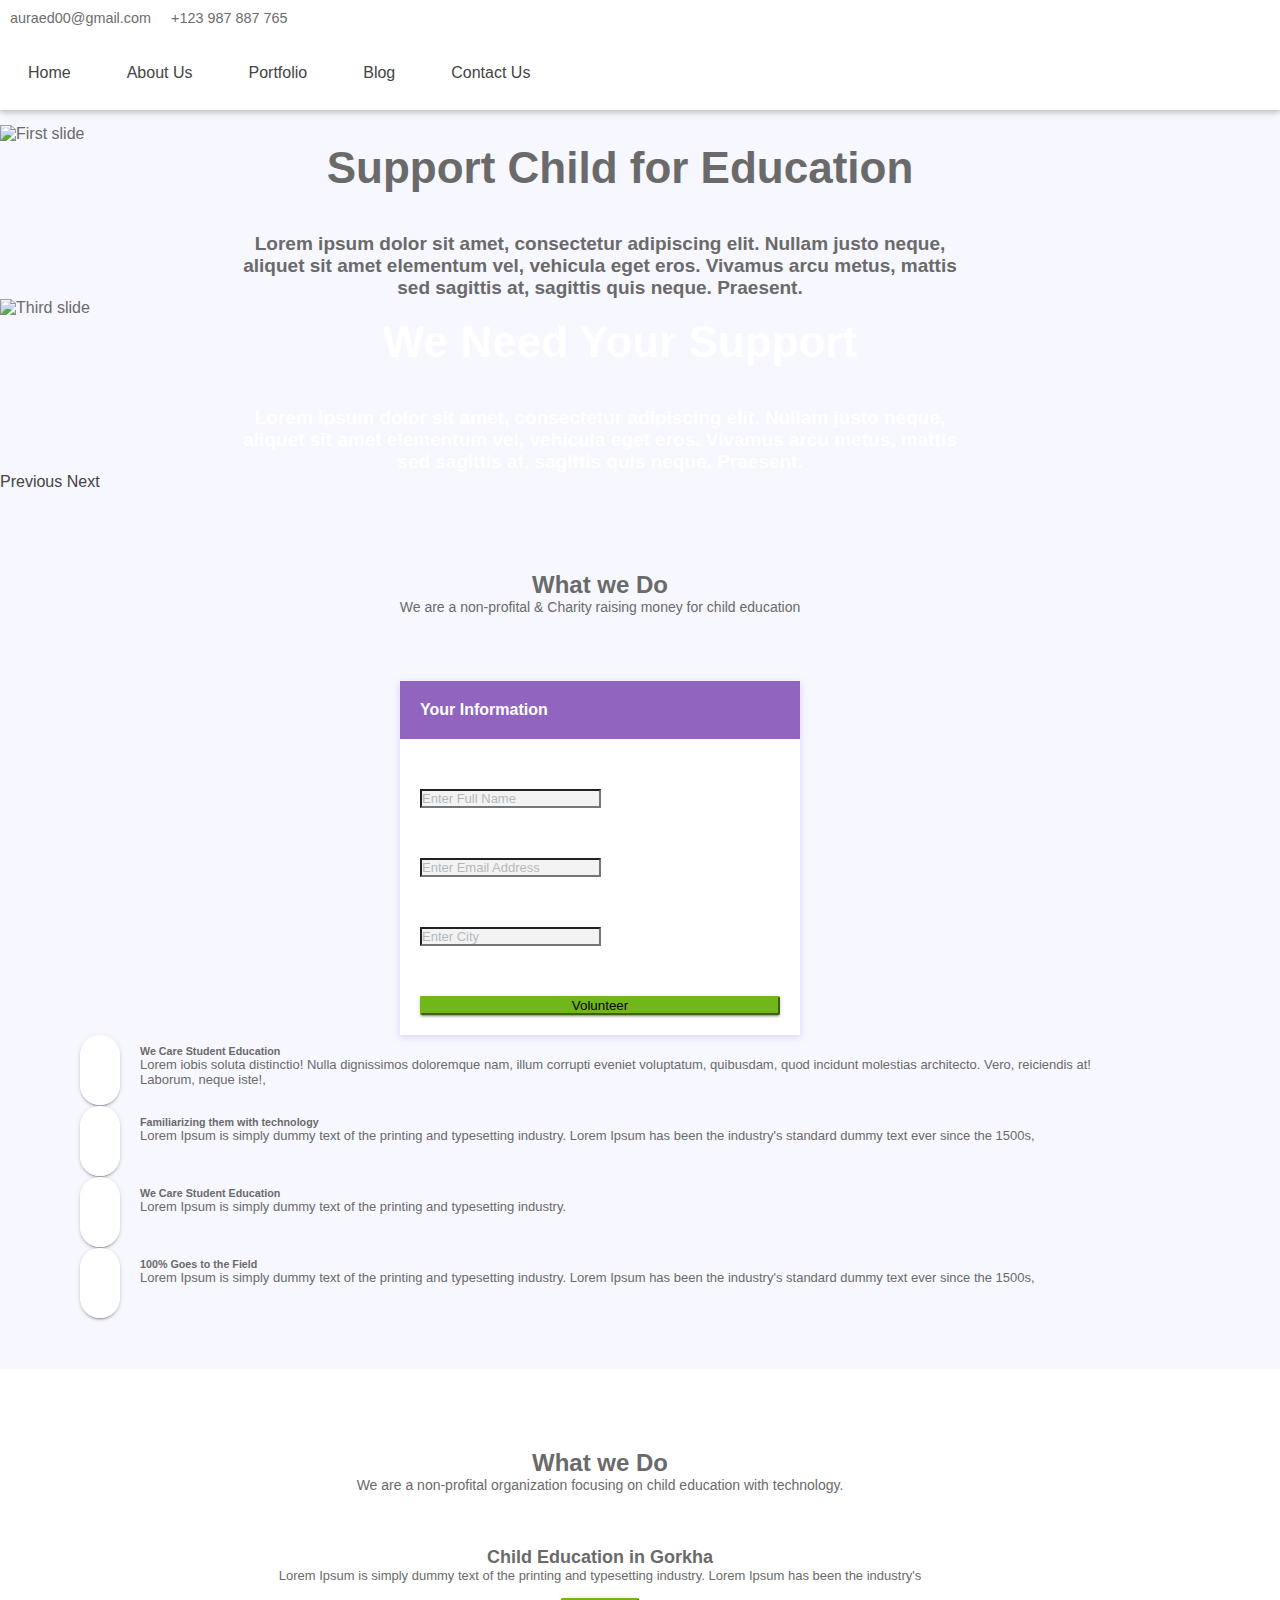
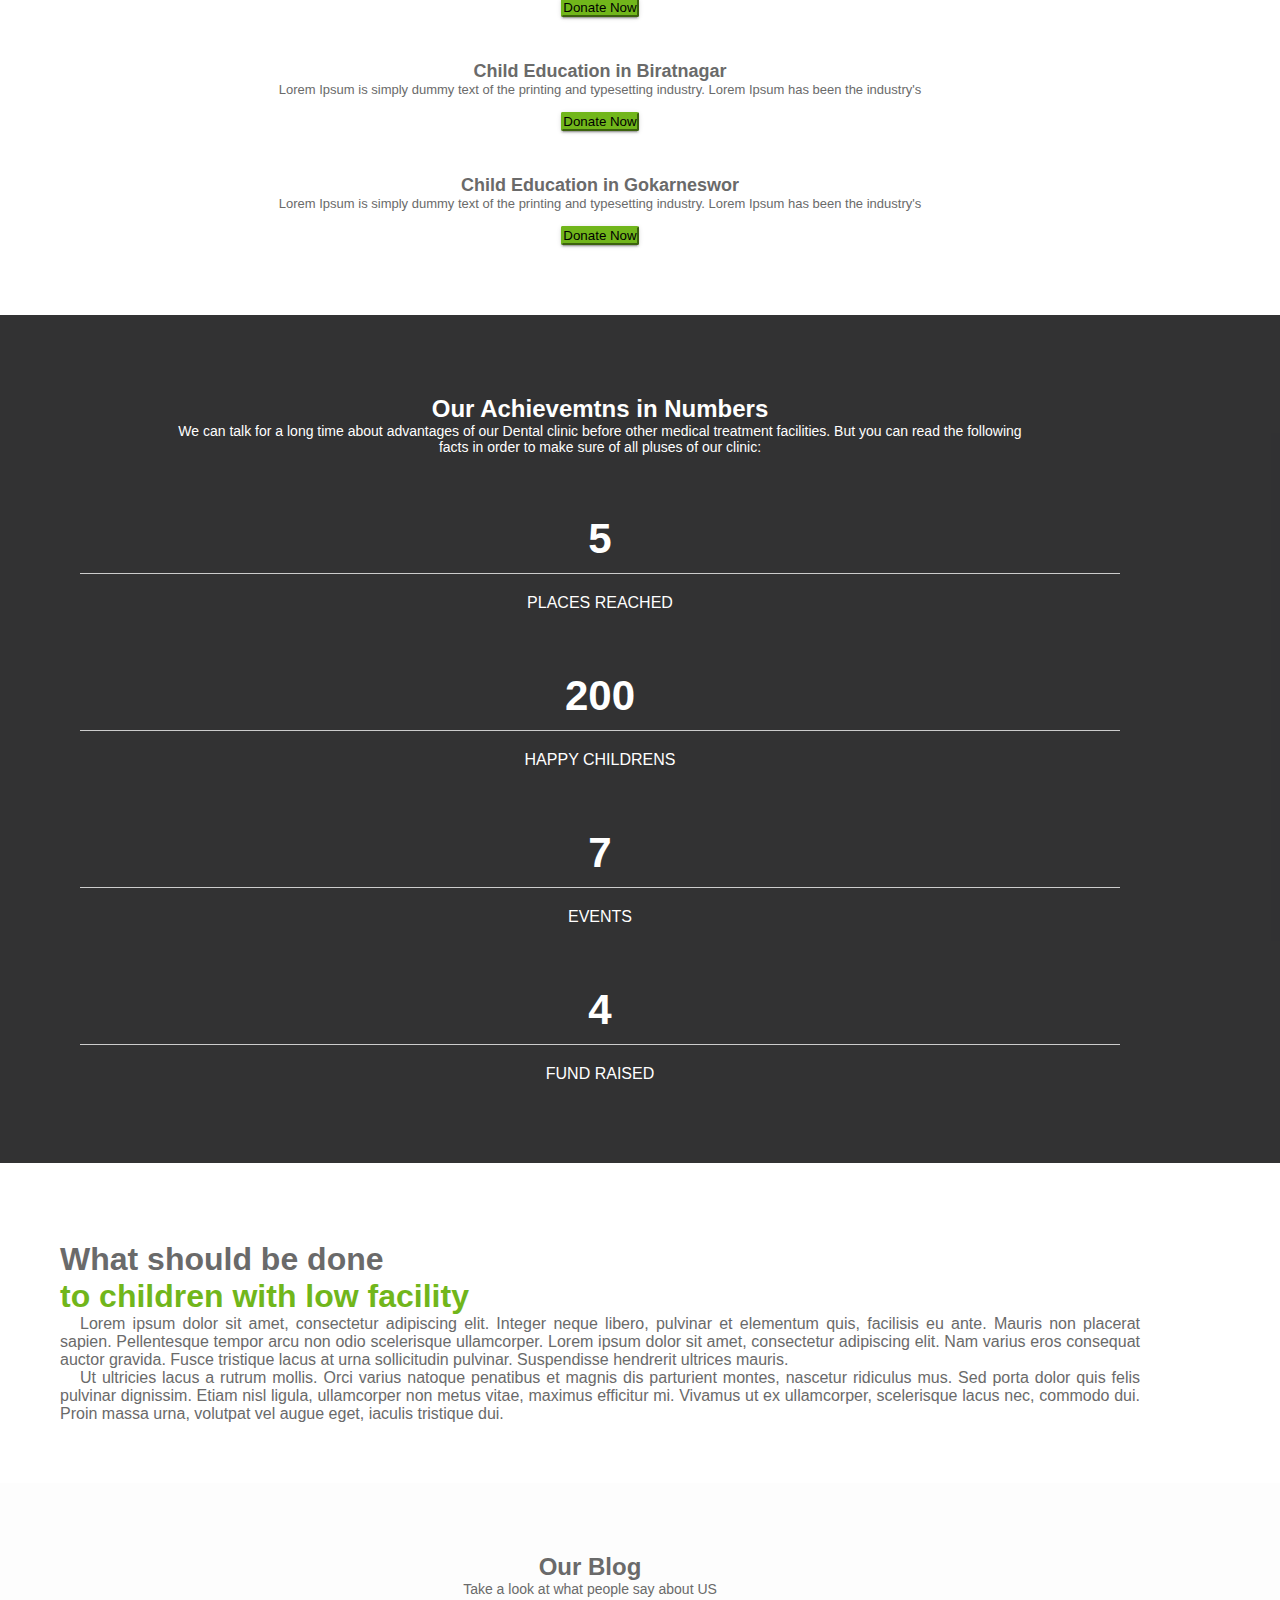
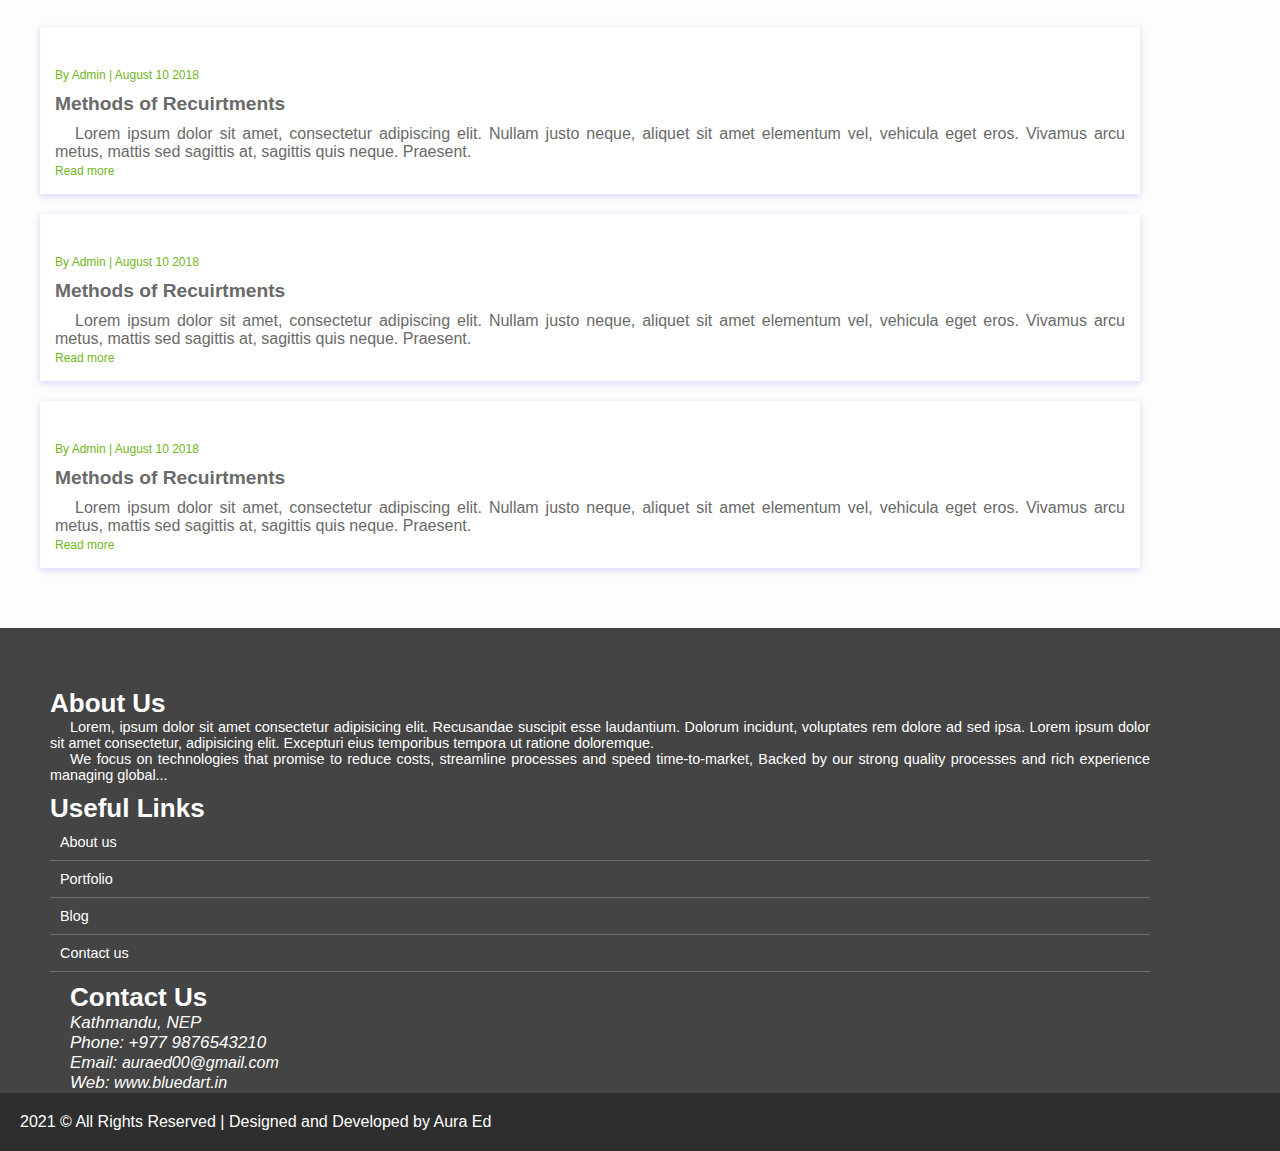
==== index.html @ 3502967f "logo" ====
<!doctype html>
<html lang="en">

<head>
    <meta charset="utf-8">
    <meta name="viewport" content="width=device-width, initial-scale=1, shrink-to-fit=no">
    <title>Aura Ed | Lets educate</title>

    <link rel="shortcut icon" href="assets/images/fav.jpg">
    <link rel="stylesheet" href="assets/css/bootstrap.min.css">
    <link rel="stylesheet" href="assets/css/fontawsom-all.min.css">
    <link rel="stylesheet" type="text/css" href="assets/css/style.css" />
<script type="text/javascript" src="assets/js/jquery-3.2.1.min.js"></script>
</head>

    <body>
        <!-- ################# Header Starts Here#######################--->
    <header>
        <div class="header-top">
            <div class="container">
                <div class="row">
                    <div class="col-lg-7 col-md-12 left-item">
                        <ul>
                            <li><i class="fas fa-envelope-square"></i> auraed00@gmail.com</li>
                            <li><i class="fas fa-phone-square"></i> +123 987 887 765</li>
                        </ul>
                    </div>
                    <div class="col-lg-5 d-none d-lg-block right-item">
                        <ul>
                            <li><a><i class="fab fa-facebook-f"></i></a></li>
                            <li><a><i class="fab fa-linkedin-in"></i></a></li>
                            <li><a><i class="fab fa-twitter"></i></a></li>
                            <li> <a><i class="fab fa-instagram"></i></a></li>
                        </ul>
                    </div>
                </div>

            </div>
        </div>
        <div id="nav-head" class="header-nav">
            <div class="container">
                <div class="row">
                    <div class="col-lg-2 col-md-3 no-padding col-sm-12 nav-img" id="nav-img-fix">
                        <img src="assets/images/logo.jpg" alt="">
                       <a data-toggle="collapse" data-target="#menu" href="#menu" ><i class="fas d-block d-md-none small-menu fa-bars"></i></a>
                    </div>
                    <div id="menu" class="col-lg-8 col-md-9 d-none d-md-block nav-item">
                        <ul>
                            <li><a href="index.html">Home</a></li>
                            <li><a href="about_us.html">About Us</a></li>
                            <li><a href="portfolio.html">Portfolio</a></li>  
                            <li><a href="blog.html">Blog</a></li>
                            <li><a href="contact_us.html">Contact Us</a></li>
                        </ul>
                    </div>
                    
                </div>

            </div>
        </div>

    </header>
    <!-- ################# Slider Starts Here#######################--->

    <div class="slider-detail">

        <div id="carouselExampleIndicators" class="carousel slide" data-ride="carousel">
            <ol class="carousel-indicators">
                <li data-target="#carouselExampleIndicators" data-slide-to="0" class="active"></li>
                <li data-target="#carouselExampleIndicators" data-slide-to="1"></li>

            </ol>
            <div class="carousel-inner">
                <div class="carousel-item active">
                    <img class="d-block w-100" src="assets/images/slider/slide-02.jpg" alt="First slide">
                    <div class="carousel-caption d-none d-md-block">
                        <h5 class=" bounceInDown">Support Child for Education</h5>
                        <p class=" bounceInLeft">Lorem ipsum dolor sit amet, consectetur adipiscing elit. Nullam justo neque, <br>
                            aliquet sit amet elementum vel, vehicula eget eros. Vivamus arcu metus, mattis <br>
                            sed sagittis at, sagittis quis neque. Praesent.</p>

                        <div class="row vbh">
                        </div>
                    </div>
                </div>

                <div class="carousel-item">
                    <img class="d-block w-100" src="assets/images/slider/slide-03.jpg" alt="Third slide">
                    <div class="carousel-caption vdg-cur d-none d-md-block">
                        <h5 class=" bounceInDown">We Need Your Support</h5>
                        <p class=" bounceInLeft">Lorem ipsum dolor sit amet, consectetur adipiscing elit. Nullam justo neque, <br>
                            aliquet sit amet elementum vel, vehicula eget eros. Vivamus arcu metus, mattis <br>
                            sed sagittis at, sagittis quis neque. Praesent.</p>

                        <div class="row vbh">
                        </div>
                    </div>
                </div>

            </div>
            <a class="carousel-control-prev" href="#carouselExampleIndicators" role="button" data-slide="prev">
                <span class="carousel-control-prev-icon" aria-hidden="true"></span>
                <span class="sr-only">Previous</span>
            </a>
            <a class="carousel-control-next" href="#carouselExampleIndicators" role="button" data-slide="next">
                <span class="carousel-control-next-icon" aria-hidden="true"></span>
                <span class="sr-only">Next</span>
            </a>
        </div>


    </div>
    
      <!-- ################# What we Do Here#######################--->
    <section class="what-we-do">
       <div class="container">
            <div class="session-title row">
                <h2>What we Do</h2>
                <p>We are a non-profital & Charity raising money for child education</p> 
            </div><br>
            <div class="row">
                <div class="col-md-6">
                <br>
                <div class="donat-form">
                    <div class="form-titl">
                                     <b>Your Information</b>
                                         </div>
                                         <div class="form-dong">
                                             <div class="input-group mb-3">
                                             </div>
                                             <div class="input-group mb-3">
                                                  <input type="text" class="form-control" placeholder="Enter Full Name">
                                             </div>
                                             <div class="input-group mb-3">
                                                  <input type="text" class="form-control" placeholder="Enter Email Address">
                                             </div>
                                              <div class="input-group mb-3">
                                                  <input type="text" class="form-control" placeholder="Enter City">
                                             </div>
                                             <div class=" no-margin ">
                                                <button class="btn btn-success">Volunteer</button>
                                             </div>
                                         </div>
                                          
                                    </div>
                </div>
                <div class="col-md-6">
                    <div class="donation-list">
                        <div class="we-ro">
                            <div class="icon">
                                <i class="fas fa-user-graduate"></i>
                            </div>
                            <div class="detail">
                                <h6>We Care Student Education</h6>
                                <p>Lorem iobis soluta distinctio! Nulla dignissimos doloremque nam, illum corrupti eveniet voluptatum, quibusdam, quod incidunt molestias architecto. Vero, reiciendis at! Laborum, neque iste!,</p>
                            </div>
                        </div>
                        <div class="we-ro">
                            <div class="icon">
                                <i class="fas fa-laptop-code"></i>    
                            </div>
                            <div class="detail">
                                <h6>Familiarizing them with technology </h6>
                                <p>Lorem Ipsum is simply dummy text of the printing and typesetting industry. Lorem Ipsum has been the industry's standard dummy text ever since the 1500s,</p>
                            </div>
                        </div>
                        <div class="we-ro">
                            <div class="icon">
                                <i class="fas fa-graduation-cap"></i>
                            </div>
                            <div class="detail">
                                <h6>We Care Student Education</h6>
                                <p>Lorem Ipsum is simply dummy text of the printing and typesetting industry.</p>
                            </div>
                        </div>
                        <div class="we-ro">
                            <div class="icon">
                                <i class="fas fa-dollar-sign"></i>
                            </div>
                            <div class="detail">
                                <h6>100% Goes to the Field</h6>
                                <p>Lorem Ipsum is simply dummy text of the printing and typesetting industry. Lorem Ipsum has been the industry's standard dummy text ever since the 1500s,</p>
                            </div>
                        </div>
                       
                    </div>
                </div>
            </div>
            
            
       </div>
       
        
    </section>
    <!-- ################# Events Start Here#######################--->
    <section class="events">
        <div class="container">
            <div class="session-title row">
                <h2>What we Do</h2>
                <p>We are a non-profital organization focusing on child education with technology.</p> 
            </div>
            <div class="event-ro row">
                <div class="col-md-4 col-sm-6">
                    <div class="event-box">
                        <img src="assets/images/events/image_08.jpg" alt="">
                        <h4>Child Education in Gorkha</h4>
                        <!-- <p class="raises"><span>Raised : $34,425</span> / $500,000 </p> -->
                        <p class="desic">Lorem Ipsum is simply dummy text of the printing and typesetting industry.  Lorem Ipsum has been the industry's </p>
                        <button class="btn btn-success btn-sm">Donate Now</button><!--read more rakhda hunxa donate now ko thau ma-->
                    </div>
                </div>
                <div class="col-md-4 col-sm-6">
                    <div class="event-box">
                        <img src="assets/images/events/image_06.jpg" alt="">
                        <h4>Child Education in Biratnagar</h4>
                        <!-- <p class="raises"><span>Raised : $34,425</span> / $500,000 </p> -->
                        <p class="desic">Lorem Ipsum is simply dummy text of the printing and typesetting industry.  Lorem Ipsum has been the industry's </p>
                        <button class="btn btn-success btn-sm">Donate Now</button> <!--read more-->
                    </div>
                </div>
                <div class="col-md-4 col-sm-6">
                    <div class="event-box">
                        <img src="assets/images/events/image_04.jpg" alt="">
                        <h4>Child Education in Gokarneswor</h4>
                        <!-- <p class="raises"><span>Raised : $34,425</span> / $500,000 </p> -->
                        <p class="desic">Lorem Ipsum is simply dummy text of the printing and typesetting industry.  Lorem Ipsum has been the industry's </p>
                        <button class="btn btn-success btn-sm">Donate Now</button><!--read more-->
                    </div>
                </div>
            </div>
        </div>
    </section>
    
     <!-- ################# Charity Number Starts Here#######################--->


    <div class="doctor-message">
        <div class="inner-lay">
            <div class="container">
               <div class="row session-title">
                   <h2>Our Achievemtns in Numbers</h2>
                   <p>We can talk for a long time about advantages of our Dental clinic before other medical treatment facilities.
But you can read the following facts in order to make sure of all pluses of our clinic:</p>
               </div>
                <div class="row">
                    <div class="col-sm-3 numb">
                        <h3 class="count">5</h3>
                        <span>PLACES REACHED</span>
                    </div>
                    <div class="col-sm-3 numb">
                        <h3 class="count">200</h3>
                        <span>HAPPY CHILDRENS</span>
                    </div>
                    <div class="col-sm-3 numb">
                        <h3 class="count">7</h3>
                        <span>EVENTS</span>
                    </div>
                    <div class="col-sm-3 numb">
                        <h3 class="count">4</h3>
                        <span>FUND RAISED</span>
                    </div>
                </div>
		      <script type="text/javascript" src="assets/js/counter.js"></script>
            </div>

        </div>

    </div>
    <!-- ################# About Us Starts Here#######################--->

    <section class="with-medical">
        <div class="container">
            
            <div class="row">
               <div class="col-lg-6 col-md-12">
                    <img src="assets/images/about.jpg" alt="">
                </div>
                <div class="col-lg-6 col-md-12 txtr">
                    <h4>What should be done<br>
                     <span>to children with low facility</span>   
                    </h4>
                    <p>Lorem ipsum dolor sit amet, consectetur adipiscing elit. Integer neque libero, pulvinar et elementum quis, facilisis eu ante. Mauris non placerat sapien. Pellentesque tempor arcu non odio scelerisque ullamcorper. Lorem ipsum dolor sit amet, consectetur adipiscing elit. Nam varius eros consequat auctor gravida. Fusce tristique lacus at urna sollicitudin pulvinar. Suspendisse hendrerit ultrices mauris.</p>
                    <p>Ut ultricies lacus a rutrum mollis. Orci varius natoque penatibus et magnis dis parturient montes, nascetur ridiculus mus. Sed porta dolor quis felis pulvinar dignissim. Etiam nisl ligula, ullamcorper non metus vitae, maximus efficitur mi. Vivamus ut ex ullamcorper, scelerisque lacus nec, commodo dui. Proin massa urna, volutpat vel augue eget, iaculis tristique dui. </p>
                </div>
                
            </div>
        </div>
    </section>
    
    
    <!-- ################# Our Blog Starts Here#######################--->

    <section class="our-blog">
         	<div class="container">
         		<div class="row session-title">
        			<h2> Our Blog </h2>
        			<p>Take a look at what people say about US </p>
        		</div>
        		<div class="blog-row row">
        			<div class="col-md-4 col-sm-6">
        				<div class="single-blog">
        					<figure>
        						<img src="assets/images/events/image_01.jpg" alt="">
        					</figure>
        					<div class="blog-detail">
        						<small>By Admin | August 10 2018</small>
								<h4>Methods of Recuirtments</h4>
								<p> Lorem ipsum dolor sit amet, consectetur adipiscing elit. Nullam justo neque, aliquet sit amet elementum vel, vehicula eget eros. Vivamus arcu metus, mattis sed sagittis at, sagittis quis neque. Praesent.</p>
								<div class="link">
									<a href="">Read more </a><i class="fas fa-long-arrow-alt-right"></i>
								</div>
        					</div>
        					
        					
        				</div>
        			</div>
        			<div class="col-md-4 col-sm-6">
        				<div class="single-blog">
        					<figure>
        						<img src="assets/images/events/image_02.jpg" alt="">
        					</figure>
        					<div class="blog-detail">
        						<small>By Admin | August 10 2018</small>
								<h4>Methods of Recuirtments</h4>
								<p> Lorem ipsum dolor sit amet, consectetur adipiscing elit. Nullam justo neque, aliquet sit amet elementum vel, vehicula eget eros. Vivamus arcu metus, mattis sed sagittis at, sagittis quis neque. Praesent.</p>
								<div class="link">
									<a href="">Read more </a><i class="fas fa-long-arrow-alt-right"></i>
								</div>
        					</div>
        					
        					
        				</div>
        			</div>
        			<div class="col-md-4 col-sm-6">
        				<div class="single-blog">
        					<figure>
        						<img src="assets/images/events/image_03.jpg" alt="">
        					</figure>
        					<div class="blog-detail">
        						<small>By Admin | August 10 2018</small>
								<h4>Methods of Recuirtments</h4>
								<p> Lorem ipsum dolor sit amet, consectetur adipiscing elit. Nullam justo neque, aliquet sit amet elementum vel, vehicula eget eros. Vivamus arcu metus, mattis sed sagittis at, sagittis quis neque. Praesent.</p>
								<div class="link">
									<a href="">Read more </a><i class="fas fa-long-arrow-alt-right"></i>
								</div>
        					</div>
        					
        					
        				</div>
        			</div>
        		</div>
         	</div>
         </section>

        <footer class="footer">
        <div class="container">
            <div class="row">
                <div class="col-md-4 col-sm-12">
                    <h2>About Us</h2>
                    <p>
                        Lorem, ipsum dolor sit amet consectetur adipisicing elit. Recusandae suscipit esse laudantium. Dolorum incidunt, voluptates rem dolore ad sed ipsa. Lorem ipsum dolor sit amet consectetur, adipisicing elit. Excepturi eius temporibus tempora ut ratione doloremque.
                    </p>
                    <p>We focus on technologies that promise to reduce costs, streamline processes and speed time-to-market, Backed by our strong quality processes and rich experience managing global... </p>
                </div>
                <div class="col-md-4 col-sm-12">
                    <h2>Useful Links</h2>
                    <ul class="list-unstyled link-list">
                        <li><a ui-sref="about" href="/about_us.html">About us</a><i class="fa fa-angle-right"></i></li>
                        <li><a ui-sref="portfolio" href="/portfolio.html">Portfolio</a><i class="fa fa-angle-right"></i></li>
                        <li><a ui-sref="blog" href="/blog.html">Blog</a><i class="fa fa-angle-right"></i></li>
                        <li><a ui-sref="contact" href="/contact_us.html">Contact us</a><i class="fa fa-angle-right"></i></li>
                    </ul>
                </div>
                <div class="col-md-4 col-sm-12 map-img">
                    <h2>Contact Us</h2>
                    <address class="md-margin-bottom-40">
                        Kathmandu, NEP <br>
                        Phone: +977 9876543210 <br>
                        Email: <a href="auraed00@gmail.com" target="_blank" class="">auraed00@gmail.com</a><br><!--use target="_blank to keep user on our site on every link or href"-->
                        Web: <a href="smart-eye.html" class="">www.bluedart.in</a><!--should change to ours-->
                    </address>

                </div>
            </div>
        </div>
        

    </footer>
    <div class="copy">
            <div class="container">
                <a href="#">2021 &copy; All Rights Reserved | Designed and Developed by Aura Ed</a><!--yeha hamro link rakhna parxa-->
                
                <span>
                <a><i class="fab fa-facebook-f"></i></a>
                <a><i class="fab fa-linkedin-in"></i></a>
                <a><i class="fab fa-twitter"></i></a>
                <a><i class="fab fa-instagram"></i></a>
        </span>
            </div>

        </div>
    
    
    </body>

<script src="assets/js/jquery-3.2.1.min.js"></script>
<script src="assets/js/popper.min.js"></script>
<script src="assets/js/bootstrap.min.js"></script>        
<script src="assets/js/script.js"></script>


</html>
---- assets/css/style.css ----
/* =======================================================================
Template Name: Dil Hospital
Author:  SmartEye Adminpanel
Author URI: www.smarteyeapps.com
Version: 1.0
coder name:Prabin Raja
Description: This Template is created for web template
======================================================================= */
/* ===================================== Import Less ================================== */
@font-face {
  font-family: 'mouse-300';
  src: url("../fonts/RobotoSlab-Regular.ttf") format("truetype"); }
@font-face {
  font-family: 'mouse-500';
  src: url("../fonts/RobotoSlab-Bold.ttf") format("truetype"); }
/* ===================================== Basic CSS ================================== */
* {
  margin: 0px;
  padding: 0px;
  list-style: none; }

img {
  max-width: 100%; }

#nav-img-fix{
  margin-top: -19px;
}

a {
  text-decoration: none;
  outline: none;
  color: #444; }

a:hover {
  color: #444; }

ul {
  margin-bottom: 0;
  padding-left: 0; }

a:hover,
a:focus,
input,
textarea {
  text-decoration: none;
  outline: none; }

.center {
  text-align: center; }

.left {
  text-align: left; }

.right {
  text-align: right; }

.cp {
  cursor: pointer; }

html, body {
  height: 100%; }

p {
  margin-bottom: 0px;
  width: 100%; }

.no-padding {
  padding: 0px; }

.no-margin {
  margin: 0px; }

.hid {
  display: none; }

.top-mar {
  margin-top: 15px; }

.h-100 {
  height: 100%; }

::placeholder {
  color: #747f8a !important;
  font-size: 13px;
  opacity: .5 !important; }

.container-fluid {
  padding: 0px; }

h1, h2, h3, h4, h5, h6 {
  font-family: "mouse-500", Arial, Helvetica, sans-serif; }

strong {
  font-family: "mouse-500", Arial, Helvetica, sans-serif; }

body {
  background-color: #f7f7ff !important;
  font-family: "mouse-300", Arial, Helvetica, sans-serif;
  color: #6A6A6A; }

.session-title {
  padding: 30px;
  margin: 0px; }
  .session-title h2 {
    width: 100%;
    text-align: center; }
  .session-title p {
    max-width: 850px;
    text-align: center;
    float: none;
    margin: auto;
    font-size: 14px; }
  .session-title span {
    float: right;
    font-style: italic; }

.inner-title {
  padding: 20px;
  padding-left: 0px;
  margin-bottom: 30px; }
  .inner-title h2 {
    width: 100%;
    text-align: center;
    font-size: 2rem;
    font-family: "slab", Arial, Helvetica, sans-serif; }
  .inner-title p {
    width: 100%;
    text-align: center; }

.page-nav {
  padding: 40px;
  text-align: center;
  padding-top: 160px; }
  .page-nav ul {
    float: none;
    margin: auto; }
  .page-nav h2 {
    font-size: 36px;
    width: 100%;
    color: #444; }
    @media screen and (max-width: 600px) {
      .page-nav h2 {
        font-size: 26px; } }
  .page-nav ul li {
    float: left;
    margin-right: 10px;
    margin-top: 10px;
    font-size: 16px; }
    .page-nav ul li i {
      width: 30px;
      text-align: center;
      color: #444; }
    .page-nav ul li a {
      color: #444; }

.btn-success {
  background-color: #71b61b;
  border-color: #71b61b; }
  .btn-success:hover {
    background-color: #71b61b !important;
    border-color: #71b61b !important; }
  .btn-success:active {
    background-color: #71b61b !important;
    border-color: #71b61b !important; }
  .btn-success:focus {
    background-color: #71b61b !important;
    border-color: #71b61b !important;
    box-shadow: none !important; }

.btn-info {
  background-color: #4f6dcd;
  border-color: #4f6dcd; }
  .btn-info:hover {
    background-color: #4f6dcd !important;
    border-color: #4f6dcd !important; }
  .btn-info:active {
    background-color: #4f6dcd !important;
    border-color: #4f6dcd !important; }
  .btn-info:focus {
    background-color: #4f6dcd !important;
    border-color: #4f6dcd !important;
    box-shadow: none !important; }

.btn {
  box-shadow: 0 3px 1px -2px rgba(0, 0, 0, 0.2), 0 2px 2px 0 rgba(0, 0, 0, 0.14), 0 1px 5px 0 rgba(0, 0, 0, 0.12);
  border-radius: 2px; }

.form-control:focus {
  box-shadow: none !important;
  border: 2px solid  #00a8df; }

.btn-light {
  background-color: #FFF;
  color: #3F3F3F; }

.collapse.show {
  display: block !important; }

.form-control:focus {
  box-shadow: none;
  border: 0px !important;
  overflow: hidden; }

.form-control {
  background-color: #FFF;
  margin-bottom: 20px; }
  .form-control:focus {
    background-color: #FFF;
    border-color: #CCC; }

.container {
  max-width: 1100px; }

/* ===================================== Header CSS ================================== */
header {
  box-shadow: 0 2px 5px 0 rgba(0, 0, 0, 0.16), 0 2px 10px 0 rgba(0, 0, 0, 0.12);
  position: absolute;
  width: 100%;
  z-index: 999;
  background-color: #FFF; }
  header .header-top {
    background-color: #f9f9f9; }
    header .header-top .left-item ul li {
      float: left;
      color: #6D6D6D;
      padding: 10px;
      font-size: 0.9rem; }
      header .header-top .left-item ul li i {
        color: #6D6D6D; }
    header .header-top .right-item ul {
      float: right; }
      header .header-top .right-item ul li {
        float: left;
        color: #6D6D6D;
        padding: 10px; }
  header .header-nav .nav-item ul {
    float: right;
    width: 100%; }
    header .header-nav .nav-item ul li {
      float: left;
      font-family: "mouse-300", Arial, Helvetica, sans-serif;
      font-size: 16px;
      padding: 28px; }
      @media screen and (max-width: 1071px) {
        header .header-nav .nav-item ul li {
          padding: 28px 20px; } }
      @media screen and (max-width: 916px) {
        header .header-nav .nav-item ul li {
          padding: 30px 18px; }
          header .header-nav .nav-item ul li a {
            font-size: .9rem; } }
      @media screen and (max-width: 767px) {
        header .header-nav .nav-item ul li {
          float: none;
          padding: 14px;
          border-top: 1px solid #CCC; } }
  header .header-nav .nav-img img {
    width: 200px;
    padding: 0px;
    margin-top: 21px; }
    @media screen and (max-width: 767px) {
      header .header-nav .nav-img img {
        margin-top: 0px;
        padding: 10px; } }
  header .header-nav .appoint {
    padding-top: 21px;
    text-align: right; }
  header .scroll-to-fixed-fixed {
    background-color: #FFF;
    box-shadow: 0 2px 5px 0 rgba(0, 0, 0, 0.16), 0 2px 10px 0 rgba(0, 0, 0, 0.12); }

.small-menu {
  float: right;
  color: #71b61b;
  font-size: 32px;
  margin-top: 12px;
  margin-right: 12px; }

/* ===================================== Slider CSS ================================== */
.slider-detail {
  padding-top: 125px; }
  @media screen and (max-width: 767px) {
    .slider-detail {
      padding-top: 100px; } }
  .slider-detail .carousel-caption {
    text-align: left;
    bottom: 110px; }
    .slider-detail .carousel-caption h5 {
      font-size: 44px;
      margin-left: -40px;
      text-align: center; }
    .slider-detail .carousel-caption p {
      margin-left: -40px;
      font-weight: 600;
      margin-top: 40px;
      font-size: 19px;
      text-align: center; }
  .slider-detail .vbh {
    margin-left: -40px;
    text-align: center; }
    .slider-detail .vbh .btn {
      padding: 10px;
      margin-top: 40px;
      font-weight: 600;
      font-size: 18px;
      margin: auto;
      margin-top: 40px; }
  .slider-detail .vdg-cur {
    color: #FFF; }

/* ===================================== Slider CSS ================================== */
.what-we-do {
  padding: 50px; }
  @media screen and (max-width: 940px) {
    .what-we-do {
      padding: 30px 10px; } }
  .what-we-do .donat-form {
    max-width: 400px;
    margin-bottom: 20px;
    margin: auto;
    box-shadow: 0 2px 6px 0 rgba(218, 218, 253, 0.65), 0 2px 6px 0 rgba(206, 206, 238, 0.54); }
    .what-we-do .donat-form .form-titl {
      padding: 20px;
      background-color: #9164bf;
      color: #FFF; }
    .what-we-do .donat-form .form-dong {
      background-color: #FFF;
      padding: 20px; }
  .what-we-do .input-group-text {
    background-color: #FFF !important; }
  .what-we-do .form-control {
    background-color: #F3F3F3;
    border-radius: 0px; }
  .what-we-do .btn {
    width: 100%; }
  .what-we-do .input-group {
    margin-bottom: 30px !important; }

/* ===================================== Donation list CSS ================================== */
.donation-list .we-ro {
  display: flex;
  padding: 10px; }
  .donation-list .we-ro .icon {
    padding: 10px 20px; }
    .donation-list .we-ro .icon i {
      font-size: 26px;
      padding: 20px;
      background-color: #FFF;
      width: 70px;
      height: 70px;
      text-align: center;
      box-shadow: 0 3px 1px -2px rgba(0, 0, 0, 0.2), 0 2px 2px 0 rgba(0, 0, 0, 0.14), 0 1px 5px 0 rgba(0, 0, 0, 0.12);
      border-radius: 2px;
      border-radius: 50px; }
  .donation-list .we-ro .detail p {
    font-size: 13px; }

/* ===================================== Events Home CSS ================================== */
.events {
  background-color: #FFF;
  padding: 50px; }
  @media screen and (max-width: 940px) {
    .events {
      padding: 30px 10px; } }
  .events .event-ro .event-box {
    text-align: center;
    margin-bottom: 20px; }
    .events .event-ro .event-box img {
      margin-bottom: 20px; }
    .events .event-ro .event-box h4 {
      font-size: 18px; }
    .events .event-ro .event-box .raises {
      margin-bottom: 10px; }
      .events .event-ro .event-box .raises span {
        color: #71b61b; }
    .events .event-ro .event-box .desic {
      font-size: 13px;
      margin-bottom: 15px; }

/* ===================================== Charity Number CSS ================================== */
.doctor-message {
  background-image: url("../images/bg.jpg");
  background-attachment: fixed;
  background-size: cover; }
  .doctor-message .inner-lay {
    background-color: rgba(0, 0, 0, 0.8);
    padding: 50px;
    color: #FFF; }
    @media screen and (max-width: 940px) {
      .doctor-message .inner-lay {
        padding: 30px 10px; } }
    .doctor-message .inner-lay .numb {
      text-align: center;
      padding: 30px; }
      .doctor-message .inner-lay .numb h3 {
        font-size: 42px;
        padding-bottom: 10px;
        border-bottom: 1px solid #CCC;
        margin-bottom: 20px; }

/* ===================================== Our Blog CSS ================================== */
.our-blog {
  background-color: #FDFDFD;
  padding: 40px; }
  @media screen and (max-width: 967px) {
    .our-blog {
      padding: 30px 0px; } }
  .our-blog .single-blog {
    margin-bottom: 20px;
    background-color: #FFF;
    box-shadow: 0 2px 6px 0 rgba(218, 218, 253, 0.65), 0 2px 6px 0 rgba(206, 206, 238, 0.54); }
    .our-blog .single-blog figure {
      margin-bottom: 5px; }
    .our-blog .single-blog .blog-detail {
      padding: 15px; }
    .our-blog .single-blog small {
      color: #71b61b;
      font-size: 12px; }
    .our-blog .single-blog h4 {
      font-size: 1.2rem;
      margin-bottom: 10px;
      margin-top: 10px; }
    .our-blog .single-blog p {
      text-align: justify;
      text-indent: 20px; }
    .our-blog .single-blog .link a {
      font-size: 12px;
      color: #71b61b; }
    .our-blog .single-blog .link i {
      padding-top: 6px;
      margin-left: 5px;
      color: #FFFFFF; }

/* ===================================== About US CSS ================================== */
.with-medical {
  padding: 50px;
  background-color: #FFF; }
  @media screen and (max-width: 940px) {
    .with-medical {
      padding: 30px 10px; } }
  .with-medical .txtr {
    padding: 10px; }
    .with-medical .txtr h4 {
      font-size: 32px; }
      .with-medical .txtr h4 span {
        color: #71b61b; }
    .with-medical .txtr p {
      text-indent: 20px;
      font-size: 1rem;
      text-align: justify; }

/* ===================================== Fooer CSS ================================== */
.footer {
  padding: 50px;
  padding-bottom: 0px;
  background-color: #444;
  color: #FFF; }
  @media screen and (max-width: 940px) {
    .footer {
      padding: 30px 10px; } }
  .footer h2 {
    font-size: 26px;
    margin-top: 10px; }
  .footer p {
    text-align: justify;
    text-indent: 20px;
    font-size: .9rem; }
  .footer .link-list li {
    padding: 10px;
    border-bottom: 1px solid #6C6C6C;
    font-size: .9rem; }
    .footer .link-list li a {
      color: #FFF; }
    .footer .link-list li i {
      float: right; }
  .footer .map-img {
    font-weight: 600;
    font-size: 17px;
    padding-left: 20px; }
  .footer address {
    font-weight: 300; }
    .footer address a {
      color: #FFF;
      font-size: 1rem;
      font-family: "mouse-300", Arial, Helvetica, sans-serif; }

.copy {
  padding: 20px;
  background-color: #2E2E2E;
  color: #FFF; }
  .copy a {
    color: #FFF; }
  .copy span {
    float: right; }
    .copy span i {
      margin-right: 20px; }

.kf-2 {
  background-color: #FCFCFC;
  padding: 50px; }
  @media screen and (max-width: 940px) {
    .kf-2 {
      padding: 30px 10px; } }
  .kf-2 .single-key {
    box-shadow: 0 2px 3px 0 rgba(218, 218, 253, 0.35), 0 0px 3px 0 rgba(206, 206, 238, 0.35); }

/* ===================================== Our Team CSS ================================== */
.our-team {
  padding: 50px;
  background-color: #EDEDED; }
  @media screen and (max-width: 940px) {
    .our-team {
      padding: 30px 10px; } }
  .our-team .user-card {
    background-color: #FFF;
    padding: 10px;
    box-shadow: 0 3px 1px -2px rgba(0, 0, 0, 0.2), 0 2px 2px 0 rgba(0, 0, 0, 0.14), 0 1px 5px 0 rgba(0, 0, 0, 0.12);
    border-radius: 2px;
    margin-bottom: 20px; }
    .our-team .user-card img {
      width: 100%; }
    .our-team .user-card .detfs {
      text-align: center; }
      .our-team .user-card .detfs ul {
        margin-left: 10%;
        width: 100%; }
        .our-team .user-card .detfs ul li {
          float: left;
          padding: 10px;
          font-size: 13px; }
      .our-team .user-card .detfs p {
        margin-top: 17px;
        font-size: 0.9rem; }

/* ===================================== Gallery Style  ================================== */
.gallery-filter {
  width: 100%;
  text-align: center; }
  .gallery-filter .btn {
    background-color: #FFF; }

.gallery {
  padding: 30px;
  background-color: #FFF; }

.gallery-title {
  font-size: 36px;
  color: #71b61b;
  text-align: center;
  font-weight: 500;
  margin-bottom: 70px; }

.gallery-title:after {
  content: "";
  position: absolute;
  width: 7.5%;
  left: 46.5%;
  height: 45px;
  border-bottom: 1px solid #00a8df; }

.filter-button {
  font-size: 18px;
  border: 1px solid #71b61b;
  border-radius: 5px;
  text-align: center;
  color: #71b61b;
  margin-bottom: 30px; }

.filter-button:hover {
  font-size: 18px;
  border: 1px solid #71b61b;
  border-radius: 5px;
  text-align: center;
  color: #ffffff;
  background-color: #71b61b; }

.btn-default:active .filter-button:active {
  background-color: #71b61b;
  color: white; }

.port-image {
  width: 100%; }

.gallery_product {
  margin-bottom: 30px; }

.contact-rooo {
  padding: 50px;
  background-color: #FFF; }
  @media screen and (max-width: 940px) {
    .contact-rooo {
      padding: 30px 10px; } }

/*# sourceMappingURL=style.css.map */
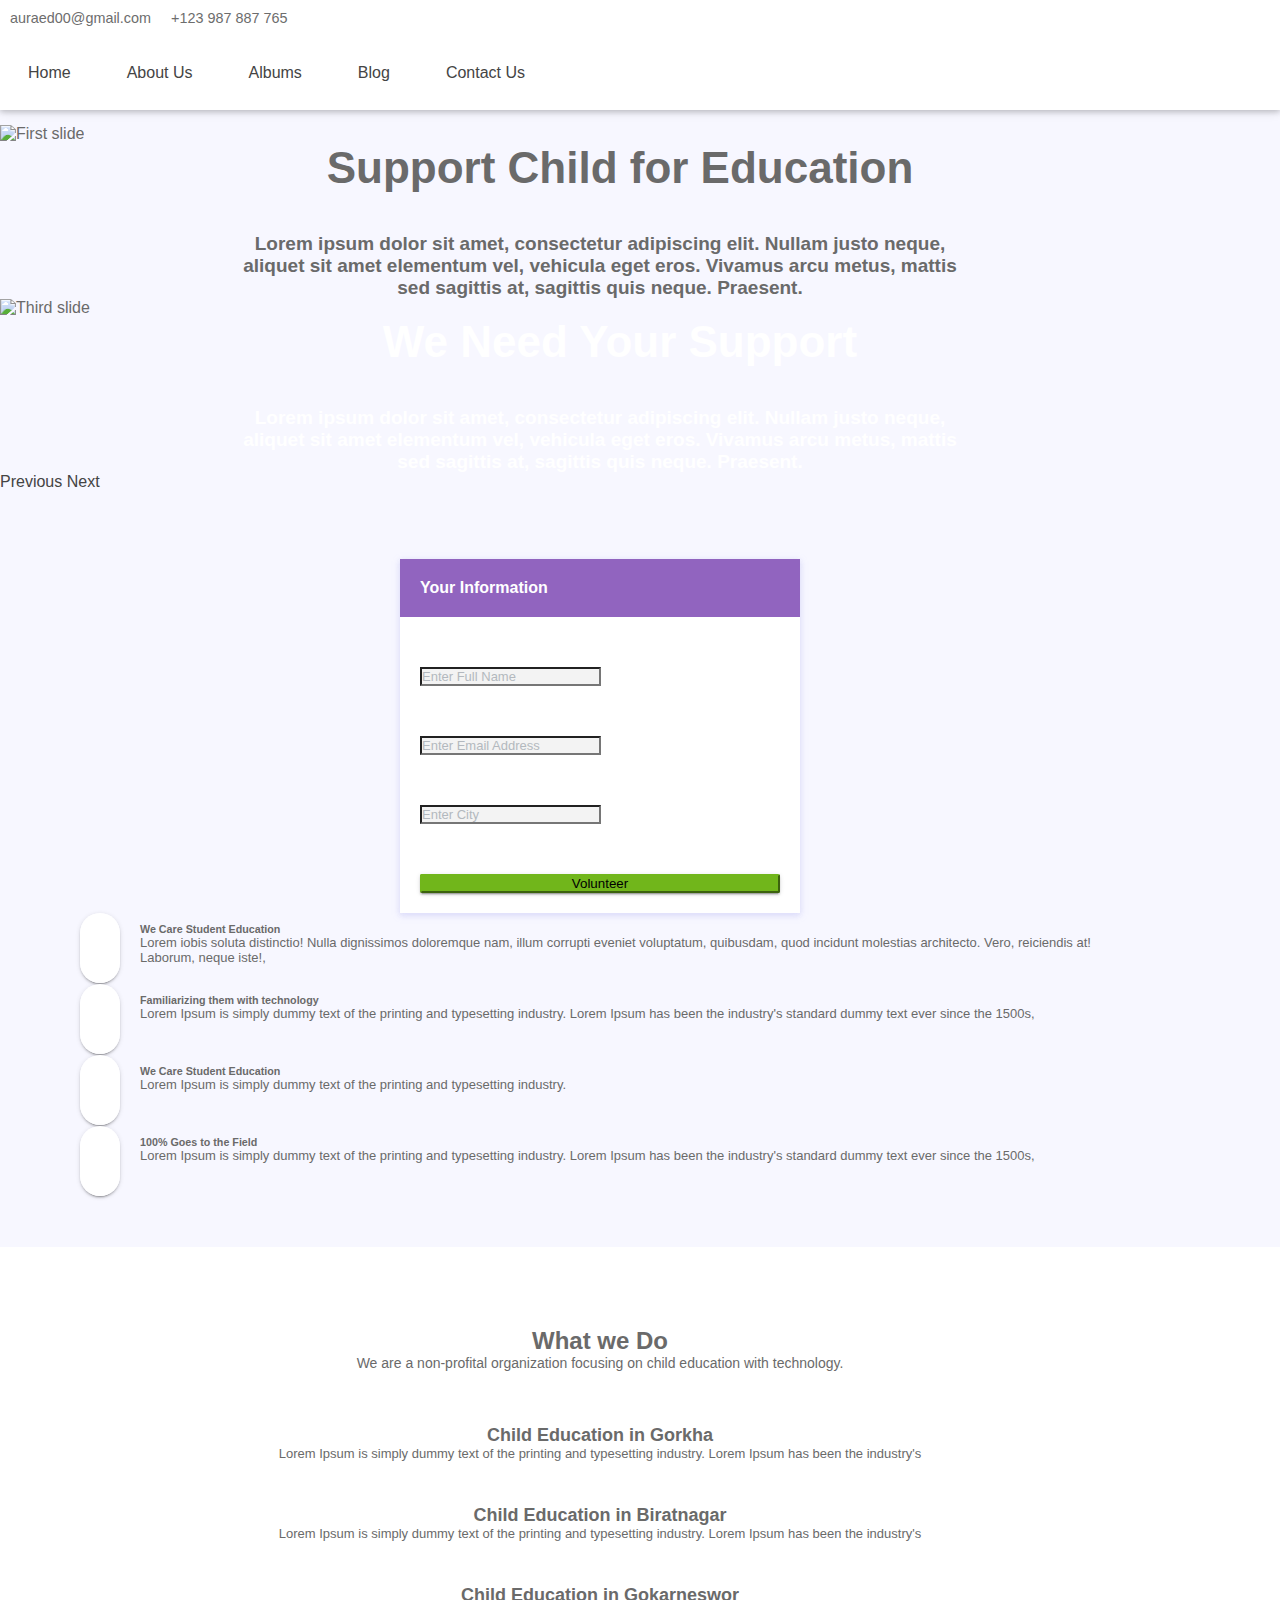
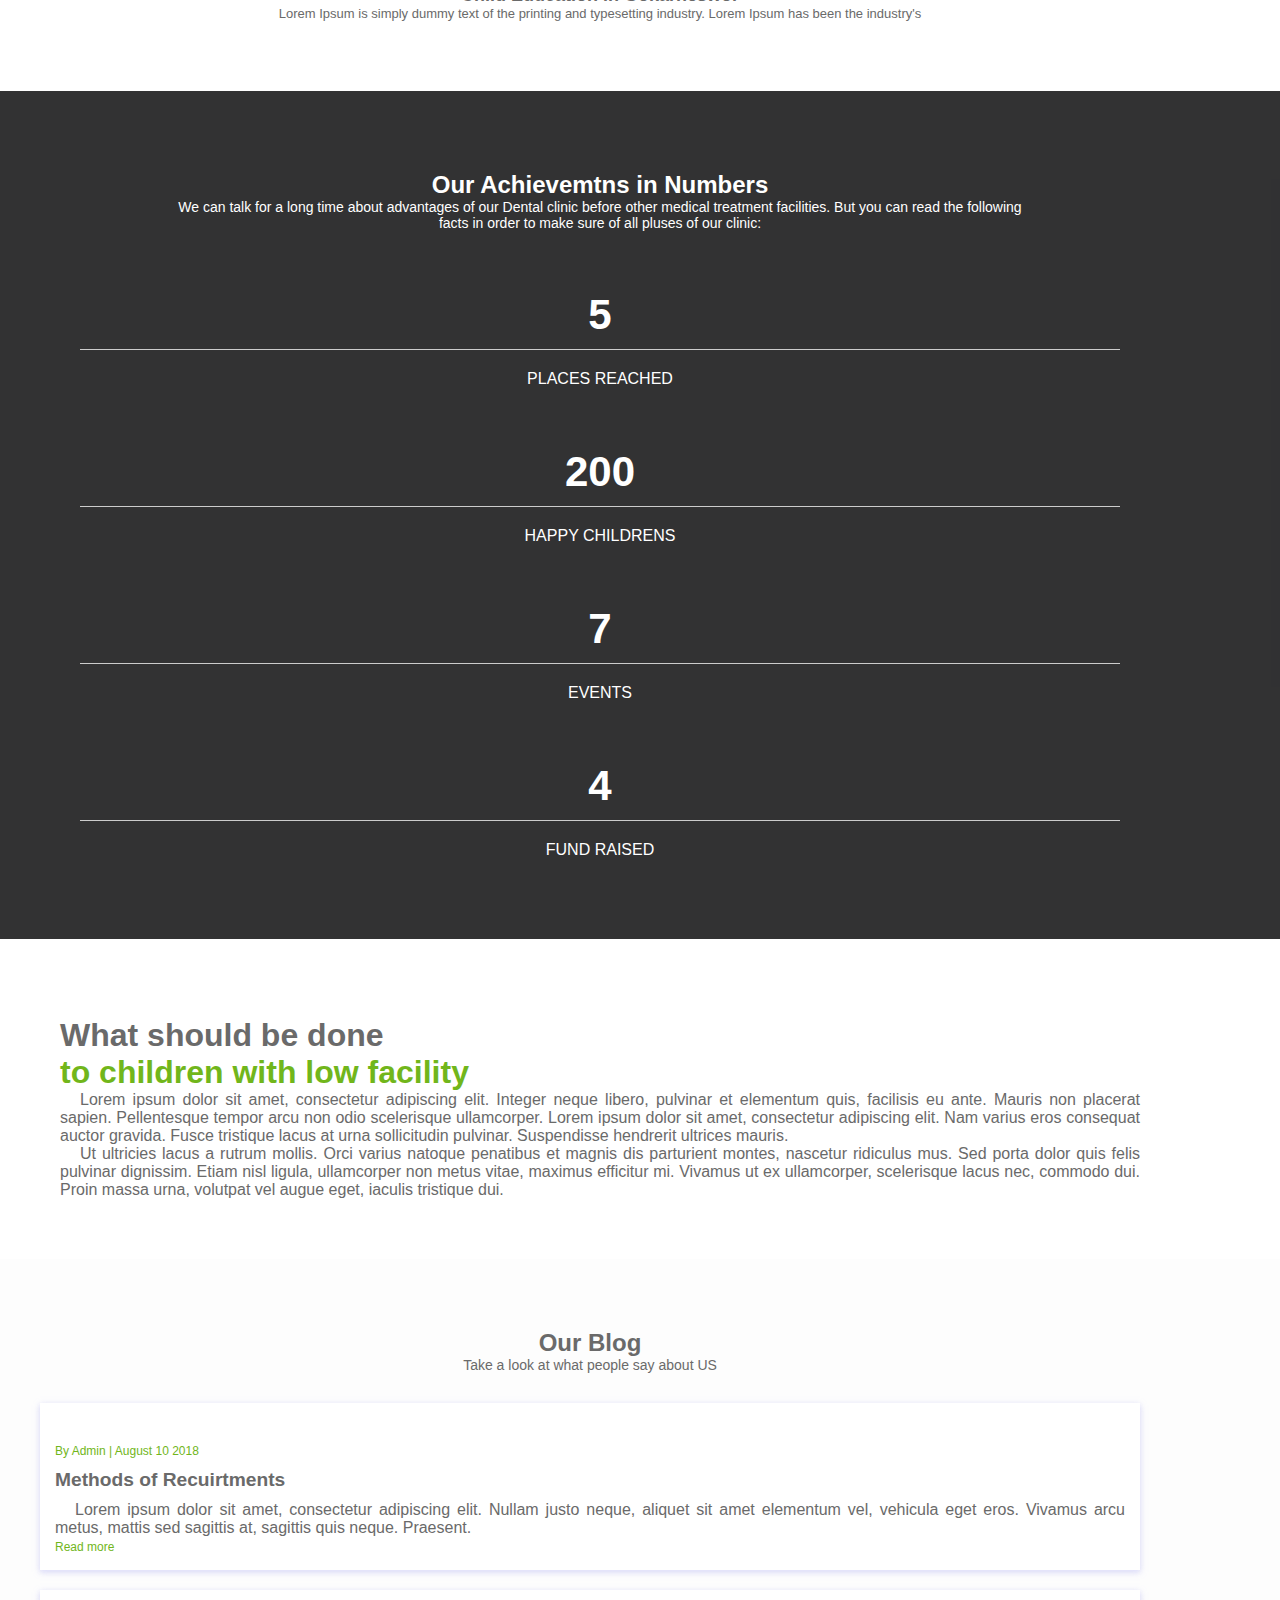
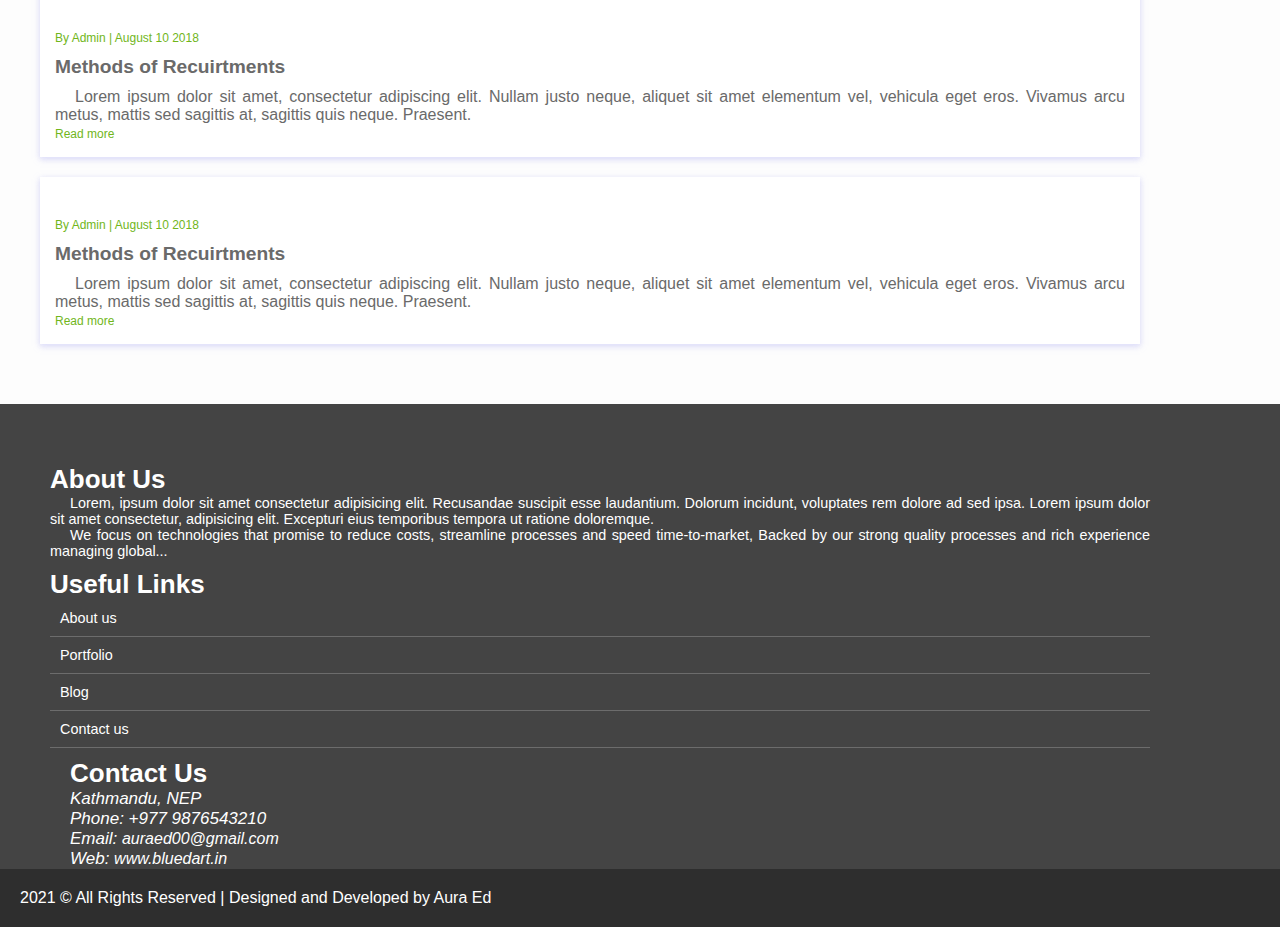
==== commit b26c55bb: "Merge pull request #7 from Priyanshu-73/main" ====
--- a/index.html
+++ b/index.html
@@ -27,10 +27,13 @@
                     </div>
                     <div class="col-lg-5 d-none d-lg-block right-item">
                         <ul>
-                            <li><a><i class="fab fa-facebook-f"></i></a></li>
-                            <li><a><i class="fab fa-linkedin-in"></i></a></li>
-                            <li><a><i class="fab fa-twitter"></i></a></li>
-                            <li> <a><i class="fab fa-instagram"></i></a></li>
+
+                            <li><a href="https://www.facebook.com/auraednepal"><i class="fab fa-facebook-f"></i></a></li>
+                            <li><a href="https://www.linkedin.com/company/auraed"><i class="fab fa-linkedin-in"></i></a></li>
+                            <li><a href="https://www.twitter.com/AuraEd1"><i class="fab fa-twitter"></i></a></li>
+                            <li> <a href="https://www.instagram.com/auraed00"><i class="fab fa-instagram"></i></a></li>
+
+
                         </ul>
                     </div>
                 </div>
@@ -48,12 +51,12 @@
                         <ul>
                             <li><a href="index.html">Home</a></li>
                             <li><a href="about_us.html">About Us</a></li>
-                            <li><a href="portfolio.html">Portfolio</a></li>  
+                            <li><a href="portfolio.html">Albums</a></li>
                             <li><a href="blog.html">Blog</a></li>
                             <li><a href="contact_us.html">Contact Us</a></li>
                         </ul>
                     </div>
-                    
+
                 </div>
 
             </div>
@@ -110,14 +113,14 @@
 
 
     </div>
-    
+
       <!-- ################# What we Do Here#######################--->
     <section class="what-we-do">
        <div class="container">
-            <div class="session-title row">
+            <!-- <div class="session-title row">
                 <h2>What we Do</h2>
-                <p>We are a non-profital & Charity raising money for child education</p> 
-            </div><br>
+                <p>We are a non-profital & Charity raising money for child education</p>
+            </div><br> -->
             <div class="row">
                 <div class="col-md-6">
                 <br>
@@ -125,23 +128,24 @@
                     <div class="form-titl">
                                      <b>Your Information</b>
                                          </div>
+					 <form action="https://formspree.io/f/xdopblwa" method="POST">
                                          <div class="form-dong">
                                              <div class="input-group mb-3">
                                              </div>
                                              <div class="input-group mb-3">
-                                                  <input type="text" class="form-control" placeholder="Enter Full Name">
+                                                  <input type="text" class="form-control" placeholder="Enter Full Name" name="Name">
                                              </div>
                                              <div class="input-group mb-3">
-                                                  <input type="text" class="form-control" placeholder="Enter Email Address">
+                                                  <input type="text" class="form-control" placeholder="Enter Email Address" name="Email">
                                              </div>
                                               <div class="input-group mb-3">
-                                                  <input type="text" class="form-control" placeholder="Enter City">
+                                                  <input type="text" class="form-control" placeholder="Enter City" name="City">
                                              </div>
                                              <div class=" no-margin ">
                                                 <button class="btn btn-success">Volunteer</button>
                                              </div>
                                          </div>
-                                          
+					</form>
                                     </div>
                 </div>
                 <div class="col-md-6">
@@ -157,7 +161,7 @@
                         </div>
                         <div class="we-ro">
                             <div class="icon">
-                                <i class="fas fa-laptop-code"></i>    
+                                <i class="fas fa-laptop-code"></i>
                             </div>
                             <div class="detail">
                                 <h6>Familiarizing them with technology </h6>
@@ -182,55 +186,52 @@
                                 <p>Lorem Ipsum is simply dummy text of the printing and typesetting industry. Lorem Ipsum has been the industry's standard dummy text ever since the 1500s,</p>
                             </div>
                         </div>
-                       
-                    </div>
-                </div>
-            </div>
-            
-            
+
+                    </div>
+                </div>
+            </div>
+
+
        </div>
-       
-        
+
+
     </section>
     <!-- ################# Events Start Here#######################--->
     <section class="events">
         <div class="container">
             <div class="session-title row">
                 <h2>What we Do</h2>
-                <p>We are a non-profital organization focusing on child education with technology.</p> 
+                <p>We are a non-profital organization focusing on child education with technology.</p>
             </div>
             <div class="event-ro row">
                 <div class="col-md-4 col-sm-6">
                     <div class="event-box">
                         <img src="assets/images/events/image_08.jpg" alt="">
                         <h4>Child Education in Gorkha</h4>
-                        <!-- <p class="raises"><span>Raised : $34,425</span> / $500,000 </p> -->
                         <p class="desic">Lorem Ipsum is simply dummy text of the printing and typesetting industry.  Lorem Ipsum has been the industry's </p>
-                        <button class="btn btn-success btn-sm">Donate Now</button><!--read more rakhda hunxa donate now ko thau ma-->
+                        <!-- <button class="btn btn-success btn-sm">Donate Now</button>read more rakhda hunxa donate now ko thau ma -->
                     </div>
                 </div>
                 <div class="col-md-4 col-sm-6">
                     <div class="event-box">
                         <img src="assets/images/events/image_06.jpg" alt="">
                         <h4>Child Education in Biratnagar</h4>
-                        <!-- <p class="raises"><span>Raised : $34,425</span> / $500,000 </p> -->
                         <p class="desic">Lorem Ipsum is simply dummy text of the printing and typesetting industry.  Lorem Ipsum has been the industry's </p>
-                        <button class="btn btn-success btn-sm">Donate Now</button> <!--read more-->
+                        <!-- <button class="btn btn-success btn-sm">Donate Now</button> read more -->
                     </div>
                 </div>
                 <div class="col-md-4 col-sm-6">
                     <div class="event-box">
                         <img src="assets/images/events/image_04.jpg" alt="">
                         <h4>Child Education in Gokarneswor</h4>
-                        <!-- <p class="raises"><span>Raised : $34,425</span> / $500,000 </p> -->
                         <p class="desic">Lorem Ipsum is simply dummy text of the printing and typesetting industry.  Lorem Ipsum has been the industry's </p>
-                        <button class="btn btn-success btn-sm">Donate Now</button><!--read more-->
+                        <!-- <button class="btn btn-success btn-sm">Donate Now</button>read more -->
                     </div>
                 </div>
             </div>
         </div>
     </section>
-    
+
      <!-- ################# Charity Number Starts Here#######################--->
 
 
@@ -270,24 +271,24 @@
 
     <section class="with-medical">
         <div class="container">
-            
+
             <div class="row">
                <div class="col-lg-6 col-md-12">
                     <img src="assets/images/about.jpg" alt="">
                 </div>
                 <div class="col-lg-6 col-md-12 txtr">
                     <h4>What should be done<br>
-                     <span>to children with low facility</span>   
+                     <span>to children with low facility</span>
                     </h4>
                     <p>Lorem ipsum dolor sit amet, consectetur adipiscing elit. Integer neque libero, pulvinar et elementum quis, facilisis eu ante. Mauris non placerat sapien. Pellentesque tempor arcu non odio scelerisque ullamcorper. Lorem ipsum dolor sit amet, consectetur adipiscing elit. Nam varius eros consequat auctor gravida. Fusce tristique lacus at urna sollicitudin pulvinar. Suspendisse hendrerit ultrices mauris.</p>
                     <p>Ut ultricies lacus a rutrum mollis. Orci varius natoque penatibus et magnis dis parturient montes, nascetur ridiculus mus. Sed porta dolor quis felis pulvinar dignissim. Etiam nisl ligula, ullamcorper non metus vitae, maximus efficitur mi. Vivamus ut ex ullamcorper, scelerisque lacus nec, commodo dui. Proin massa urna, volutpat vel augue eget, iaculis tristique dui. </p>
                 </div>
-                
+
             </div>
         </div>
     </section>
-    
-    
+
+
     <!-- ################# Our Blog Starts Here#######################--->
 
     <section class="our-blog">
@@ -310,8 +311,8 @@
 									<a href="">Read more </a><i class="fas fa-long-arrow-alt-right"></i>
 								</div>
         					</div>
-        					
-        					
+
+
         				</div>
         			</div>
         			<div class="col-md-4 col-sm-6">
@@ -327,8 +328,8 @@
 									<a href="">Read more </a><i class="fas fa-long-arrow-alt-right"></i>
 								</div>
         					</div>
-        					
-        					
+
+
         				</div>
         			</div>
         			<div class="col-md-4 col-sm-6">
@@ -344,8 +345,8 @@
 									<a href="">Read more </a><i class="fas fa-long-arrow-alt-right"></i>
 								</div>
         					</div>
-        					
-        					
+
+
         				</div>
         			</div>
         		</div>
@@ -383,29 +384,29 @@
                 </div>
             </div>
         </div>
-        
+
 
     </footer>
     <div class="copy">
             <div class="container">
                 <a href="#">2021 &copy; All Rights Reserved | Designed and Developed by Aura Ed</a><!--yeha hamro link rakhna parxa-->
-                
+
                 <span>
-                <a><i class="fab fa-facebook-f"></i></a>
-                <a><i class="fab fa-linkedin-in"></i></a>
-                <a><i class="fab fa-twitter"></i></a>
-                <a><i class="fab fa-instagram"></i></a>
+                <a href="https://www.facebook.com/auraednepal" target="_blank"><i class="fab fa-facebook-f"></i></a>
+                <a  href="https://www.linkedin.com/company/auraed/" target="_blank"><i class="fab fa-linkedin-in"></i></a>
+                <a href="https://www.twitter.com/AuraEd1" target="_blank"><i class="fab fa-twitter"></i></a>
+                <a href="https://www.instagram.com/auraed00" target="_blank"><i class="fab fa-instagram"></i></a>
         </span>
             </div>
 
         </div>
-    
-    
+
+
     </body>
 
 <script src="assets/js/jquery-3.2.1.min.js"></script>
 <script src="assets/js/popper.min.js"></script>
-<script src="assets/js/bootstrap.min.js"></script>        
+<script src="assets/js/bootstrap.min.js"></script>
 <script src="assets/js/script.js"></script>
 
 
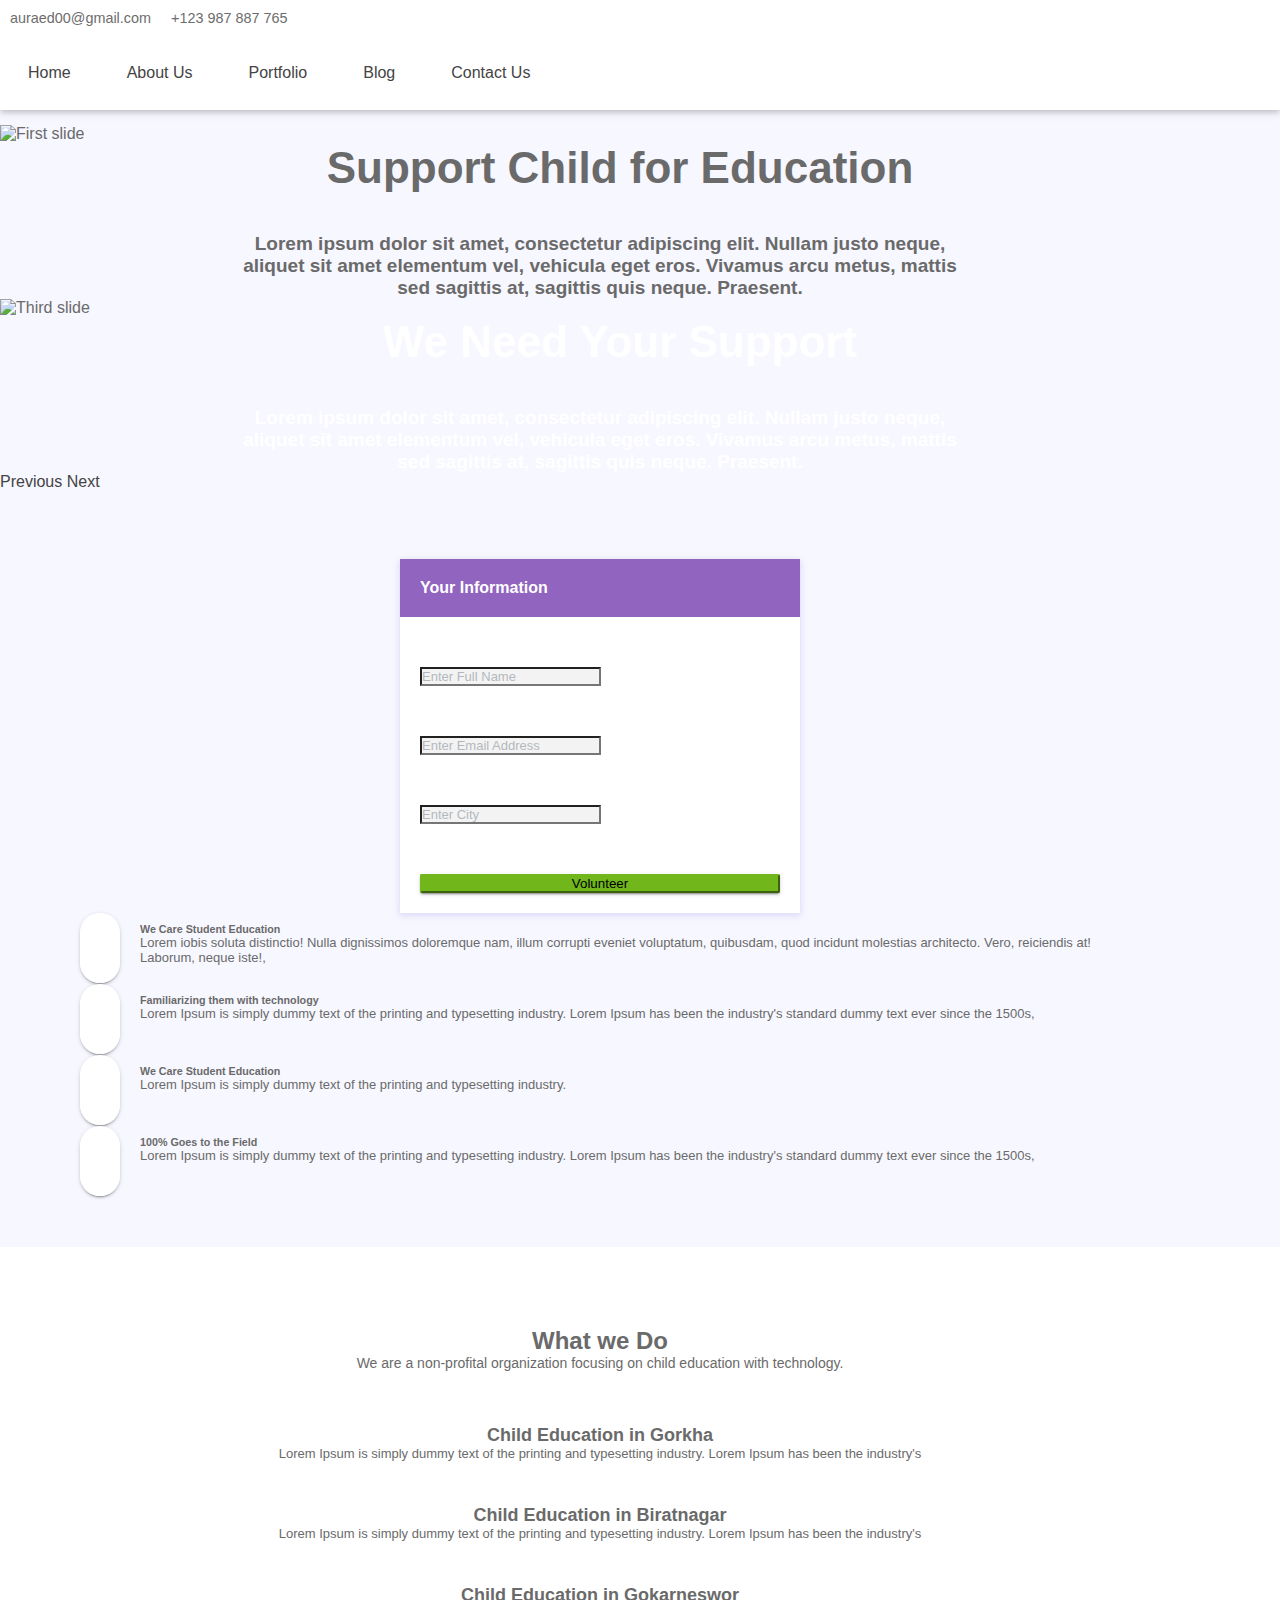
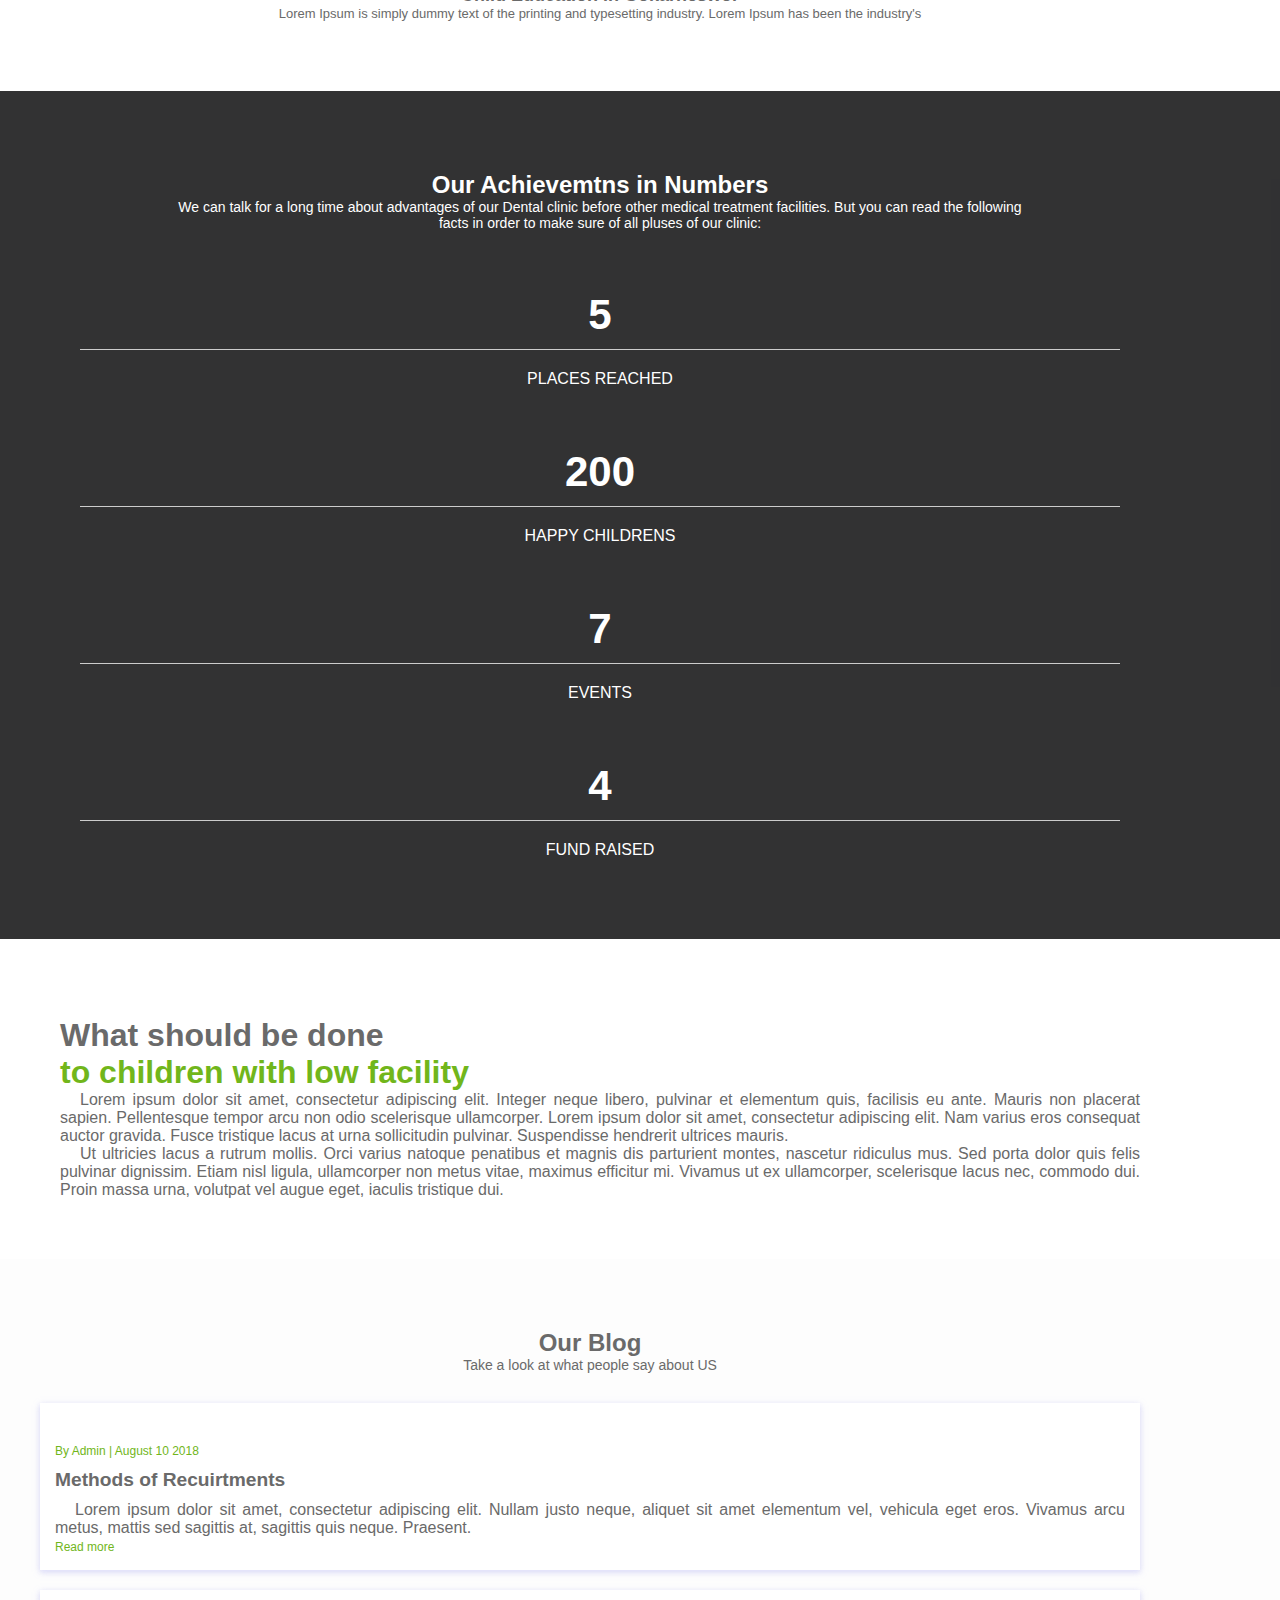
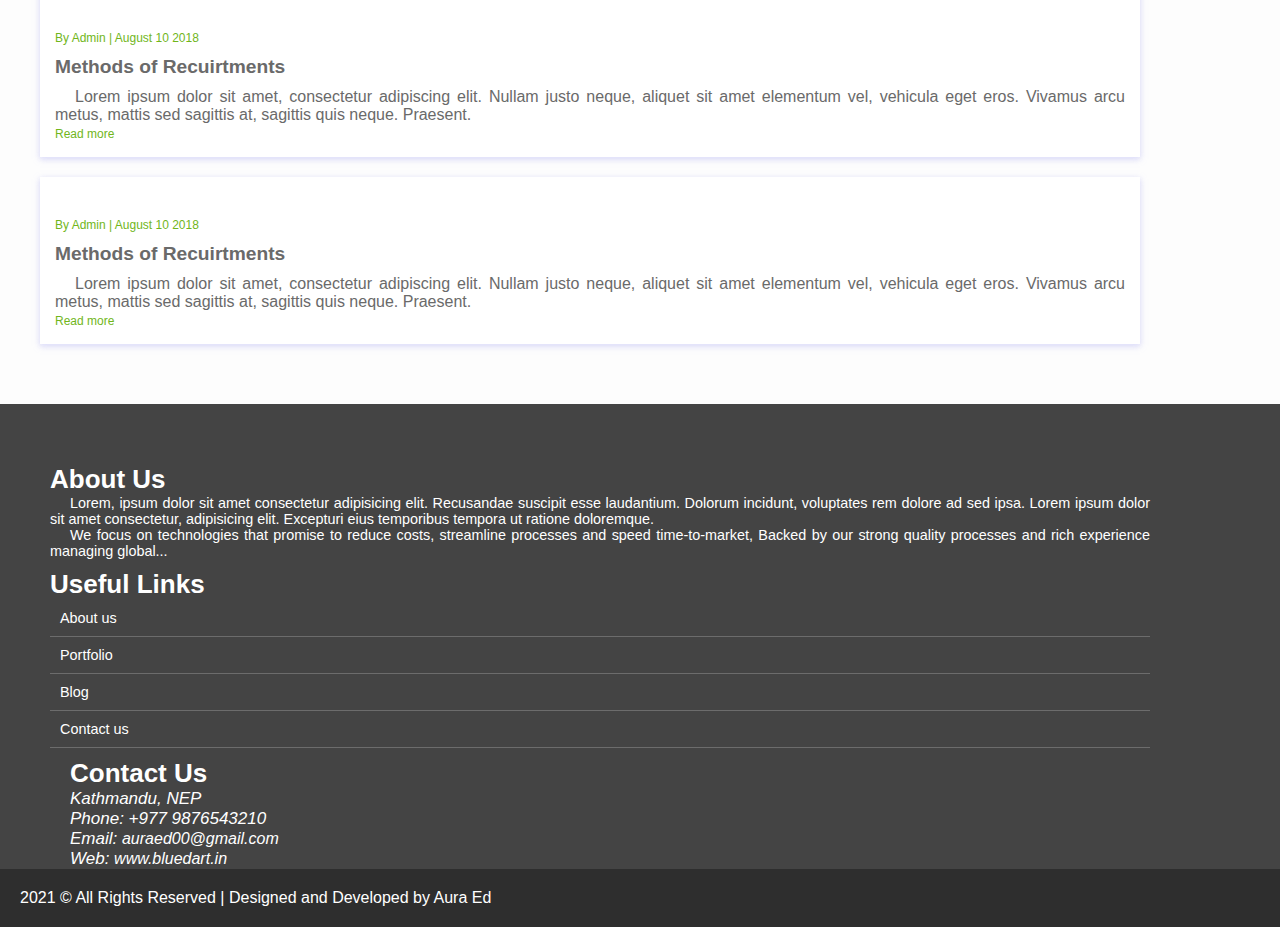
==== commit 91e5bebc: "no changes" ====
--- a/index.html
+++ b/index.html
@@ -6,7 +6,7 @@
     <meta name="viewport" content="width=device-width, initial-scale=1, shrink-to-fit=no">
     <title>Aura Ed | Lets educate</title>
 
-    <link rel="shortcut icon" href="assets/images/fav.jpg">
+    <link rel="shortcut icon" href="assets/images/fav.png">
     <link rel="stylesheet" href="assets/css/bootstrap.min.css">
     <link rel="stylesheet" href="assets/css/fontawsom-all.min.css">
     <link rel="stylesheet" type="text/css" href="assets/css/style.css" />
@@ -28,10 +28,10 @@
                     <div class="col-lg-5 d-none d-lg-block right-item">
                         <ul>
 
-                            <li><a href="https://www.facebook.com/auraednepal"><i class="fab fa-facebook-f"></i></a></li>
-                            <li><a href="https://www.linkedin.com/company/auraed"><i class="fab fa-linkedin-in"></i></a></li>
-                            <li><a href="https://www.twitter.com/AuraEd1"><i class="fab fa-twitter"></i></a></li>
-                            <li> <a href="https://www.instagram.com/auraed00"><i class="fab fa-instagram"></i></a></li>
+                        <li><a href="https://www.facebook.com/auraednepal" target="_blank"><i class="fab fa-facebook-f"></i></a></li>
+                        <li><a href="https://www.linkedin.com/company/auraed/" target="_blank"><i class="fab fa-linkedin-in"></i></a></li>
+                        <li><a href="https://www.twitter.com/AuraEd1" target="_blank"><i class="fab fa-twitter"></i></a></li>
+                        <li> <a href="https://www.instagram.com/auraed00" target="_blank"><i class="fab fa-instagram"></i></a></li>
 
 
                         </ul>
@@ -51,12 +51,12 @@
                         <ul>
                             <li><a href="index.html">Home</a></li>
                             <li><a href="about_us.html">About Us</a></li>
-                            <li><a href="portfolio.html">Albums</a></li>
+                            <li><a href="portfolio.html">Portfolio</a></li>  
                             <li><a href="blog.html">Blog</a></li>
                             <li><a href="contact_us.html">Contact Us</a></li>
                         </ul>
                     </div>
-
+                    
                 </div>
 
             </div>
@@ -113,13 +113,13 @@
 
 
     </div>
-
+    
       <!-- ################# What we Do Here#######################--->
     <section class="what-we-do">
        <div class="container">
             <!-- <div class="session-title row">
                 <h2>What we Do</h2>
-                <p>We are a non-profital & Charity raising money for child education</p>
+                <p>We are a non-profital & Charity raising money for child education</p> 
             </div><br> -->
             <div class="row">
                 <div class="col-md-6">
@@ -161,7 +161,7 @@
                         </div>
                         <div class="we-ro">
                             <div class="icon">
-                                <i class="fas fa-laptop-code"></i>
+                                <i class="fas fa-laptop-code"></i>    
                             </div>
                             <div class="detail">
                                 <h6>Familiarizing them with technology </h6>
@@ -186,22 +186,22 @@
                                 <p>Lorem Ipsum is simply dummy text of the printing and typesetting industry. Lorem Ipsum has been the industry's standard dummy text ever since the 1500s,</p>
                             </div>
                         </div>
-
-                    </div>
-                </div>
-            </div>
-
-
+                       
+                    </div>
+                </div>
+            </div>
+            
+            
        </div>
-
-
+       
+        
     </section>
     <!-- ################# Events Start Here#######################--->
     <section class="events">
         <div class="container">
             <div class="session-title row">
                 <h2>What we Do</h2>
-                <p>We are a non-profital organization focusing on child education with technology.</p>
+                <p>We are a non-profital organization focusing on child education with technology.</p> 
             </div>
             <div class="event-ro row">
                 <div class="col-md-4 col-sm-6">
@@ -231,7 +231,7 @@
             </div>
         </div>
     </section>
-
+    
      <!-- ################# Charity Number Starts Here#######################--->
 
 
@@ -271,24 +271,24 @@
 
     <section class="with-medical">
         <div class="container">
-
+            
             <div class="row">
                <div class="col-lg-6 col-md-12">
                     <img src="assets/images/about.jpg" alt="">
                 </div>
                 <div class="col-lg-6 col-md-12 txtr">
                     <h4>What should be done<br>
-                     <span>to children with low facility</span>
+                     <span>to children with low facility</span>   
                     </h4>
                     <p>Lorem ipsum dolor sit amet, consectetur adipiscing elit. Integer neque libero, pulvinar et elementum quis, facilisis eu ante. Mauris non placerat sapien. Pellentesque tempor arcu non odio scelerisque ullamcorper. Lorem ipsum dolor sit amet, consectetur adipiscing elit. Nam varius eros consequat auctor gravida. Fusce tristique lacus at urna sollicitudin pulvinar. Suspendisse hendrerit ultrices mauris.</p>
                     <p>Ut ultricies lacus a rutrum mollis. Orci varius natoque penatibus et magnis dis parturient montes, nascetur ridiculus mus. Sed porta dolor quis felis pulvinar dignissim. Etiam nisl ligula, ullamcorper non metus vitae, maximus efficitur mi. Vivamus ut ex ullamcorper, scelerisque lacus nec, commodo dui. Proin massa urna, volutpat vel augue eget, iaculis tristique dui. </p>
                 </div>
-
+                
             </div>
         </div>
     </section>
-
-
+    
+    
     <!-- ################# Our Blog Starts Here#######################--->
 
     <section class="our-blog">
@@ -308,11 +308,11 @@
 								<h4>Methods of Recuirtments</h4>
 								<p> Lorem ipsum dolor sit amet, consectetur adipiscing elit. Nullam justo neque, aliquet sit amet elementum vel, vehicula eget eros. Vivamus arcu metus, mattis sed sagittis at, sagittis quis neque. Praesent.</p>
 								<div class="link">
-									<a href="">Read more </a><i class="fas fa-long-arrow-alt-right"></i>
+									<a href="blog.html">Read more </a><i class="fas fa-long-arrow-alt-right"></i>
 								</div>
         					</div>
-
-
+        					
+        					
         				</div>
         			</div>
         			<div class="col-md-4 col-sm-6">
@@ -325,11 +325,11 @@
 								<h4>Methods of Recuirtments</h4>
 								<p> Lorem ipsum dolor sit amet, consectetur adipiscing elit. Nullam justo neque, aliquet sit amet elementum vel, vehicula eget eros. Vivamus arcu metus, mattis sed sagittis at, sagittis quis neque. Praesent.</p>
 								<div class="link">
-									<a href="">Read more </a><i class="fas fa-long-arrow-alt-right"></i>
+									<a href="blog.html">Read more </a><i class="fas fa-long-arrow-alt-right"></i>
 								</div>
         					</div>
-
-
+        					
+        					
         				</div>
         			</div>
         			<div class="col-md-4 col-sm-6">
@@ -342,11 +342,11 @@
 								<h4>Methods of Recuirtments</h4>
 								<p> Lorem ipsum dolor sit amet, consectetur adipiscing elit. Nullam justo neque, aliquet sit amet elementum vel, vehicula eget eros. Vivamus arcu metus, mattis sed sagittis at, sagittis quis neque. Praesent.</p>
 								<div class="link">
-									<a href="">Read more </a><i class="fas fa-long-arrow-alt-right"></i>
+									<a href="blog.html">Read more </a><i class="fas fa-long-arrow-alt-right"></i>
 								</div>
         					</div>
-
-
+        					
+        					
         				</div>
         			</div>
         		</div>
@@ -384,13 +384,13 @@
                 </div>
             </div>
         </div>
-
+        
 
     </footer>
     <div class="copy">
             <div class="container">
                 <a href="#">2021 &copy; All Rights Reserved | Designed and Developed by Aura Ed</a><!--yeha hamro link rakhna parxa-->
-
+                
                 <span>
                 <a href="https://www.facebook.com/auraednepal" target="_blank"><i class="fab fa-facebook-f"></i></a>
                 <a  href="https://www.linkedin.com/company/auraed/" target="_blank"><i class="fab fa-linkedin-in"></i></a>
@@ -400,13 +400,13 @@
             </div>
 
         </div>
-
-
+    
+    
     </body>
 
 <script src="assets/js/jquery-3.2.1.min.js"></script>
 <script src="assets/js/popper.min.js"></script>
-<script src="assets/js/bootstrap.min.js"></script>
+<script src="assets/js/bootstrap.min.js"></script>        
 <script src="assets/js/script.js"></script>
 
 
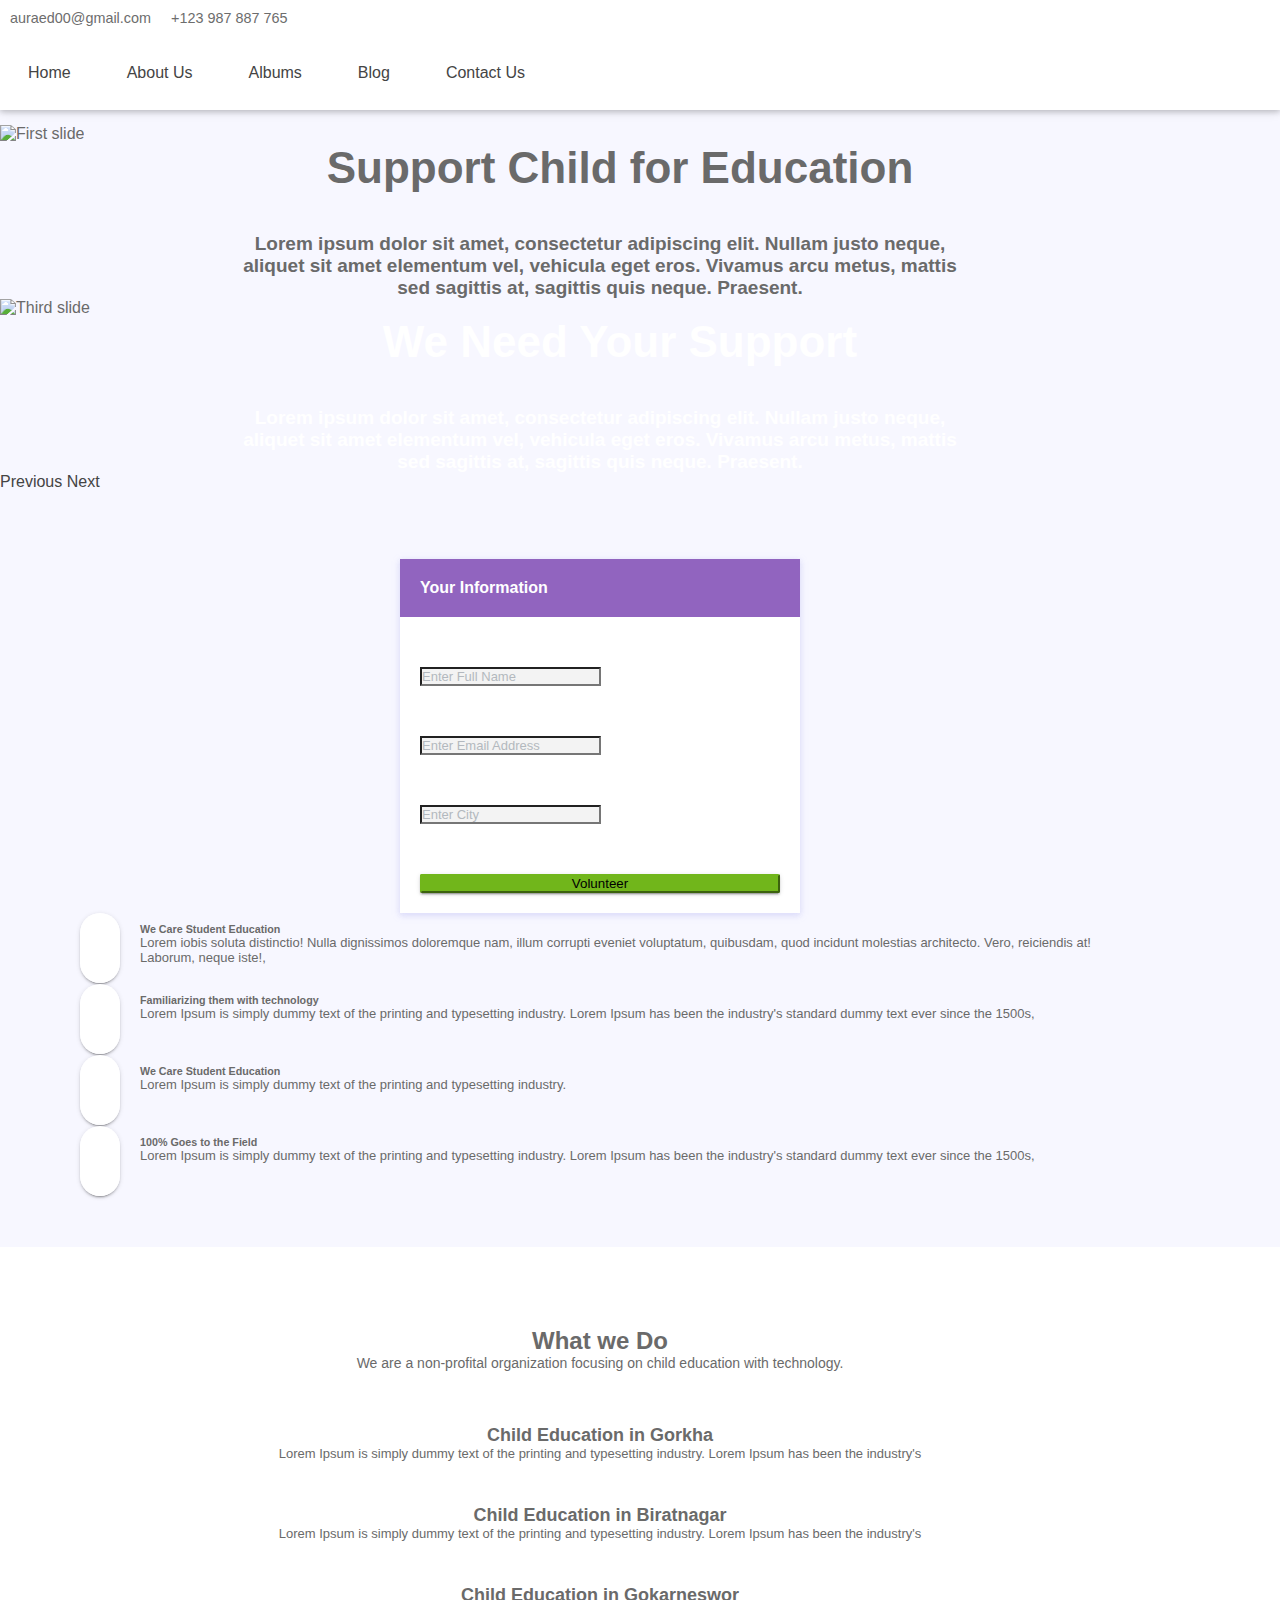
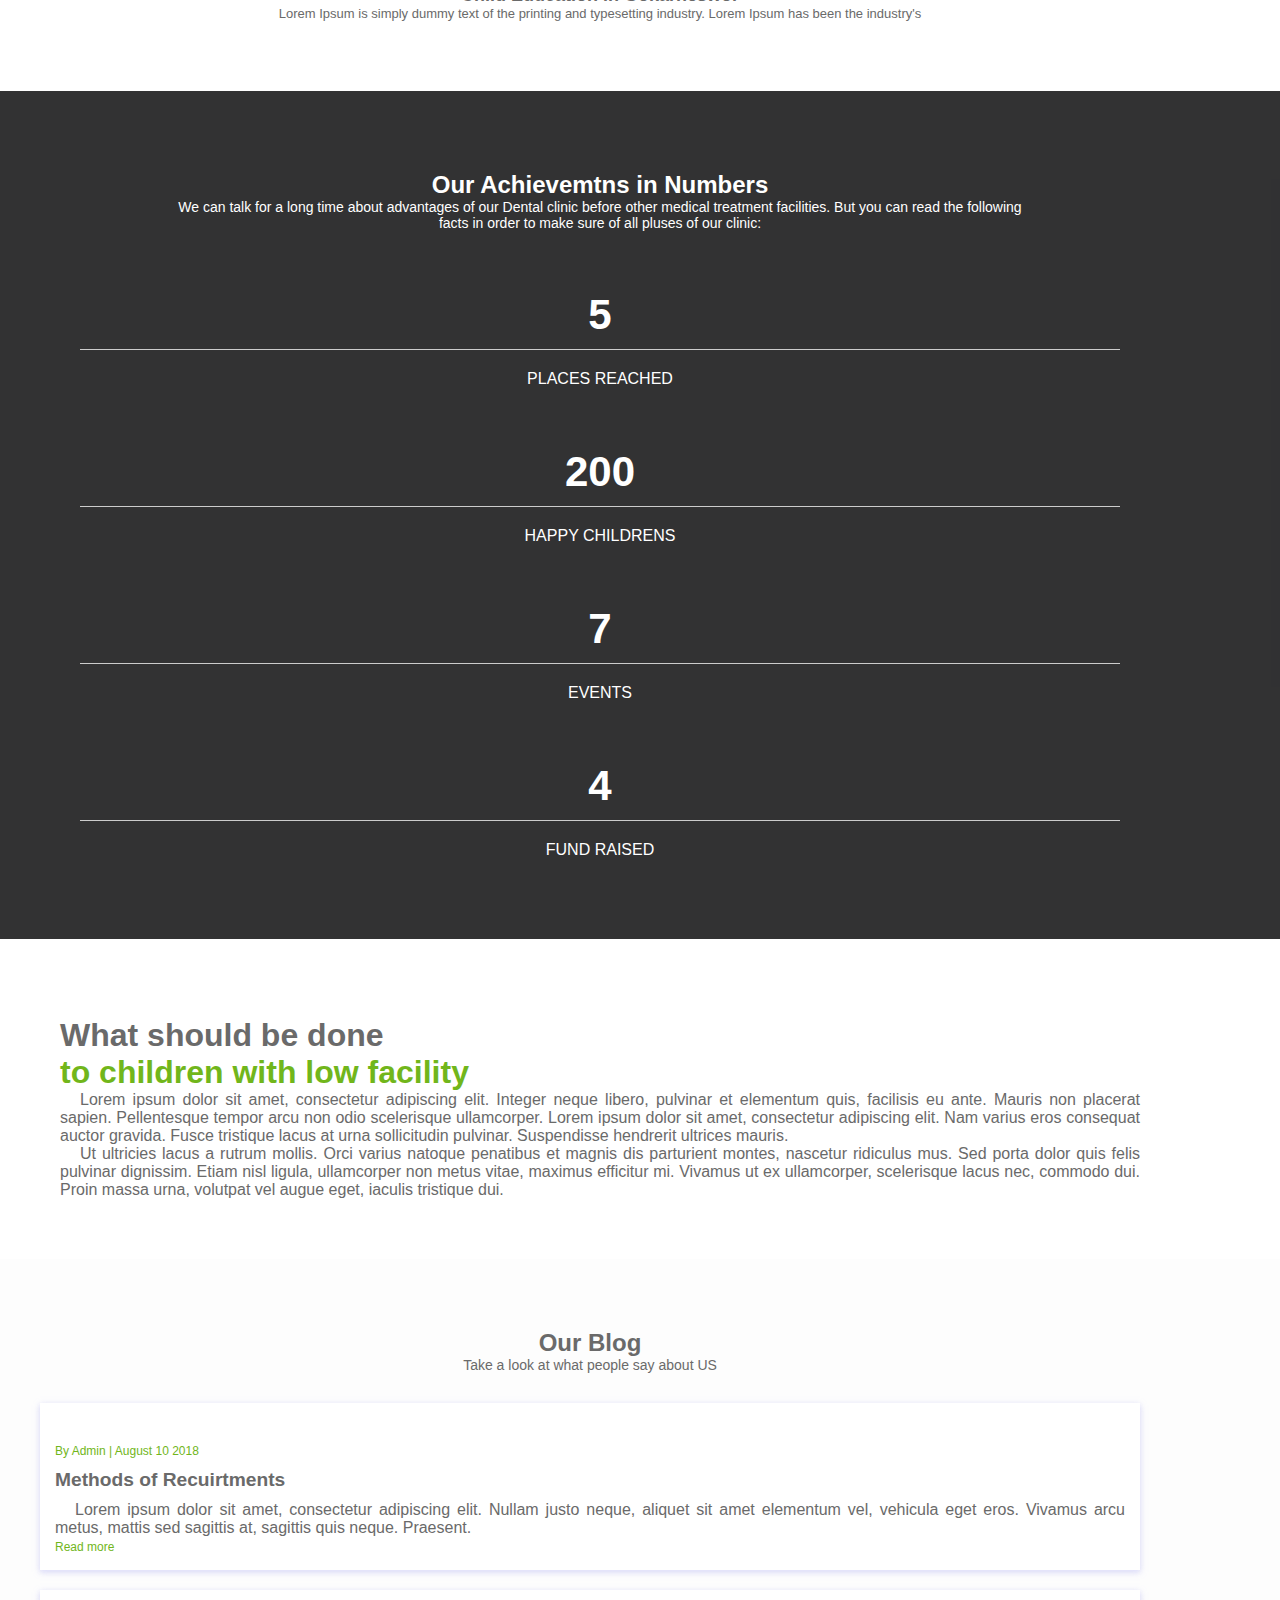
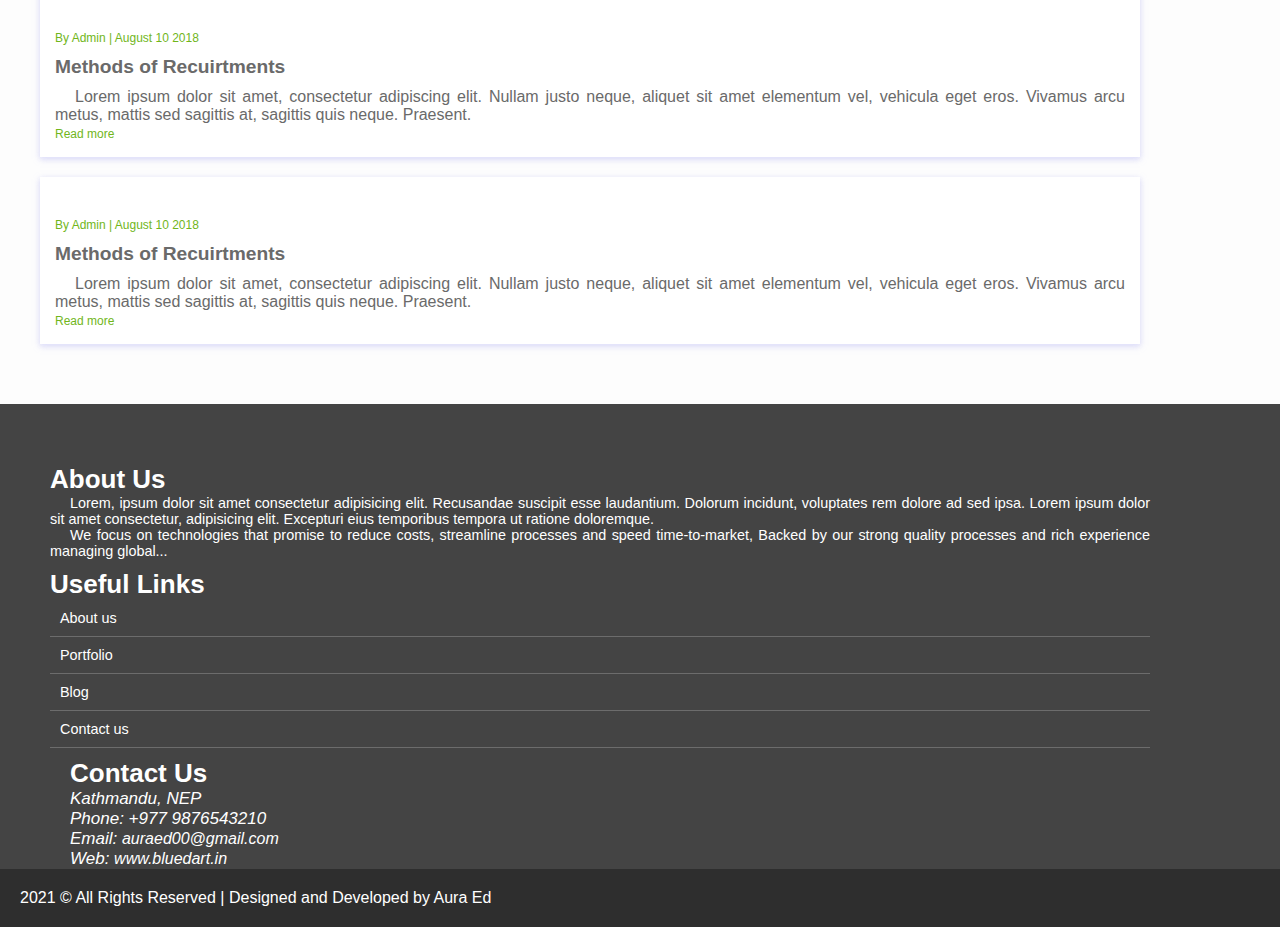
==== commit 756bf0fc: "Merge branch 'main' of https://github.com/I-Johnson/new into main" ====
--- a/index.html
+++ b/index.html
@@ -6,7 +6,7 @@
     <meta name="viewport" content="width=device-width, initial-scale=1, shrink-to-fit=no">
     <title>Aura Ed | Lets educate</title>
 
-    <link rel="shortcut icon" href="assets/images/fav.png">
+    <link rel="shortcut icon" type="image/png" href="assets/images/fav.png">
     <link rel="stylesheet" href="assets/css/bootstrap.min.css">
     <link rel="stylesheet" href="assets/css/fontawsom-all.min.css">
     <link rel="stylesheet" type="text/css" href="assets/css/style.css" />
@@ -51,12 +51,12 @@
                         <ul>
                             <li><a href="index.html">Home</a></li>
                             <li><a href="about_us.html">About Us</a></li>
-                            <li><a href="portfolio.html">Portfolio</a></li>  
+                            <li><a href="portfolio.html">Albums</a></li>
                             <li><a href="blog.html">Blog</a></li>
                             <li><a href="contact_us.html">Contact Us</a></li>
                         </ul>
                     </div>
-                    
+
                 </div>
 
             </div>
@@ -113,13 +113,13 @@
 
 
     </div>
-    
+
       <!-- ################# What we Do Here#######################--->
     <section class="what-we-do">
        <div class="container">
             <!-- <div class="session-title row">
                 <h2>What we Do</h2>
-                <p>We are a non-profital & Charity raising money for child education</p> 
+                <p>We are a non-profital & Charity raising money for child education</p>
             </div><br> -->
             <div class="row">
                 <div class="col-md-6">
@@ -161,7 +161,7 @@
                         </div>
                         <div class="we-ro">
                             <div class="icon">
-                                <i class="fas fa-laptop-code"></i>    
+                                <i class="fas fa-laptop-code"></i>
                             </div>
                             <div class="detail">
                                 <h6>Familiarizing them with technology </h6>
@@ -186,22 +186,22 @@
                                 <p>Lorem Ipsum is simply dummy text of the printing and typesetting industry. Lorem Ipsum has been the industry's standard dummy text ever since the 1500s,</p>
                             </div>
                         </div>
-                       
-                    </div>
-                </div>
-            </div>
-            
-            
+
+                    </div>
+                </div>
+            </div>
+
+
        </div>
-       
-        
+
+
     </section>
     <!-- ################# Events Start Here#######################--->
     <section class="events">
         <div class="container">
             <div class="session-title row">
                 <h2>What we Do</h2>
-                <p>We are a non-profital organization focusing on child education with technology.</p> 
+                <p>We are a non-profital organization focusing on child education with technology.</p>
             </div>
             <div class="event-ro row">
                 <div class="col-md-4 col-sm-6">
@@ -231,7 +231,7 @@
             </div>
         </div>
     </section>
-    
+
      <!-- ################# Charity Number Starts Here#######################--->
 
 
@@ -271,24 +271,24 @@
 
     <section class="with-medical">
         <div class="container">
-            
+
             <div class="row">
                <div class="col-lg-6 col-md-12">
                     <img src="assets/images/about.jpg" alt="">
                 </div>
                 <div class="col-lg-6 col-md-12 txtr">
                     <h4>What should be done<br>
-                     <span>to children with low facility</span>   
+                     <span>to children with low facility</span>
                     </h4>
                     <p>Lorem ipsum dolor sit amet, consectetur adipiscing elit. Integer neque libero, pulvinar et elementum quis, facilisis eu ante. Mauris non placerat sapien. Pellentesque tempor arcu non odio scelerisque ullamcorper. Lorem ipsum dolor sit amet, consectetur adipiscing elit. Nam varius eros consequat auctor gravida. Fusce tristique lacus at urna sollicitudin pulvinar. Suspendisse hendrerit ultrices mauris.</p>
                     <p>Ut ultricies lacus a rutrum mollis. Orci varius natoque penatibus et magnis dis parturient montes, nascetur ridiculus mus. Sed porta dolor quis felis pulvinar dignissim. Etiam nisl ligula, ullamcorper non metus vitae, maximus efficitur mi. Vivamus ut ex ullamcorper, scelerisque lacus nec, commodo dui. Proin massa urna, volutpat vel augue eget, iaculis tristique dui. </p>
                 </div>
-                
+
             </div>
         </div>
     </section>
-    
-    
+
+
     <!-- ################# Our Blog Starts Here#######################--->
 
     <section class="our-blog">
@@ -311,8 +311,8 @@
 									<a href="blog.html">Read more </a><i class="fas fa-long-arrow-alt-right"></i>
 								</div>
         					</div>
-        					
-        					
+
+
         				</div>
         			</div>
         			<div class="col-md-4 col-sm-6">
@@ -328,8 +328,8 @@
 									<a href="blog.html">Read more </a><i class="fas fa-long-arrow-alt-right"></i>
 								</div>
         					</div>
-        					
-        					
+
+
         				</div>
         			</div>
         			<div class="col-md-4 col-sm-6">
@@ -345,8 +345,8 @@
 									<a href="blog.html">Read more </a><i class="fas fa-long-arrow-alt-right"></i>
 								</div>
         					</div>
-        					
-        					
+
+
         				</div>
         			</div>
         		</div>
@@ -384,13 +384,13 @@
                 </div>
             </div>
         </div>
-        
+
 
     </footer>
     <div class="copy">
             <div class="container">
                 <a href="#">2021 &copy; All Rights Reserved | Designed and Developed by Aura Ed</a><!--yeha hamro link rakhna parxa-->
-                
+
                 <span>
                 <a href="https://www.facebook.com/auraednepal" target="_blank"><i class="fab fa-facebook-f"></i></a>
                 <a  href="https://www.linkedin.com/company/auraed/" target="_blank"><i class="fab fa-linkedin-in"></i></a>
@@ -400,13 +400,13 @@
             </div>
 
         </div>
-    
-    
+
+
     </body>
 
 <script src="assets/js/jquery-3.2.1.min.js"></script>
 <script src="assets/js/popper.min.js"></script>
-<script src="assets/js/bootstrap.min.js"></script>        
+<script src="assets/js/bootstrap.min.js"></script>
 <script src="assets/js/script.js"></script>
 
 
